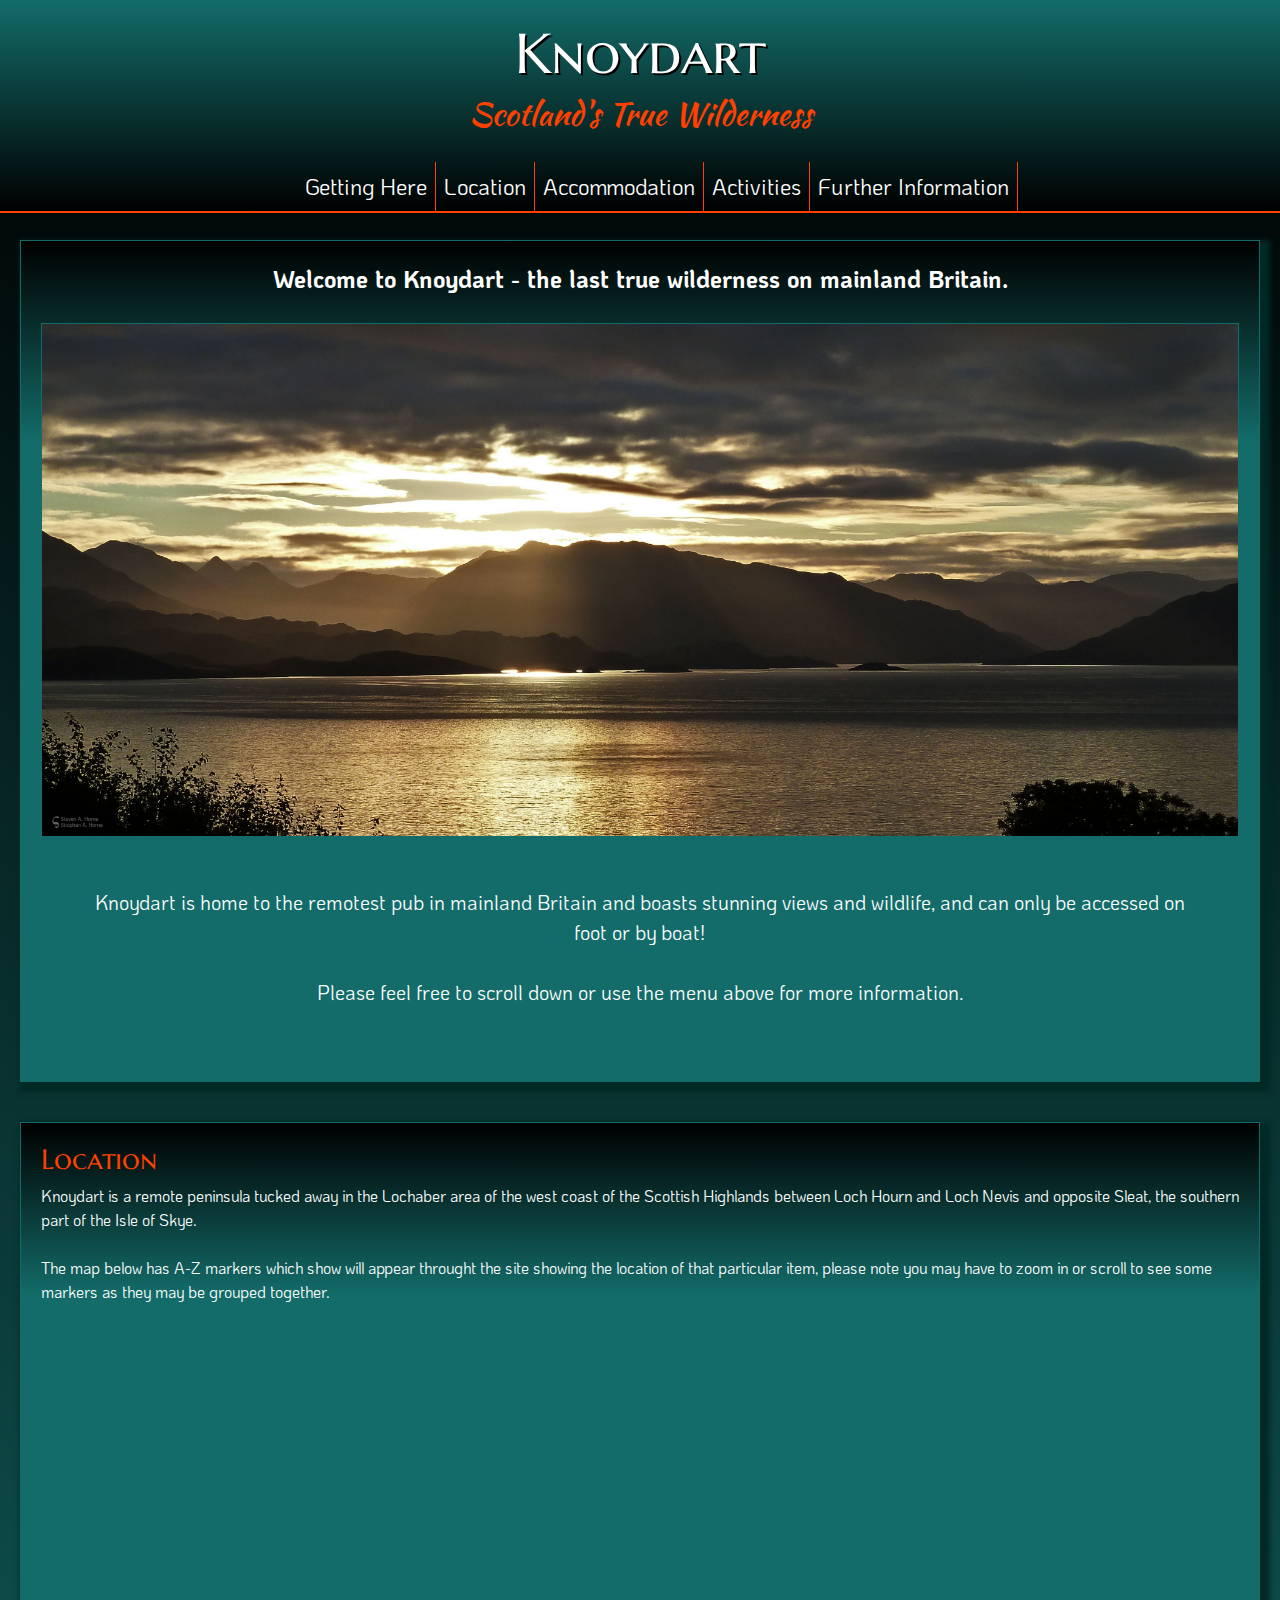
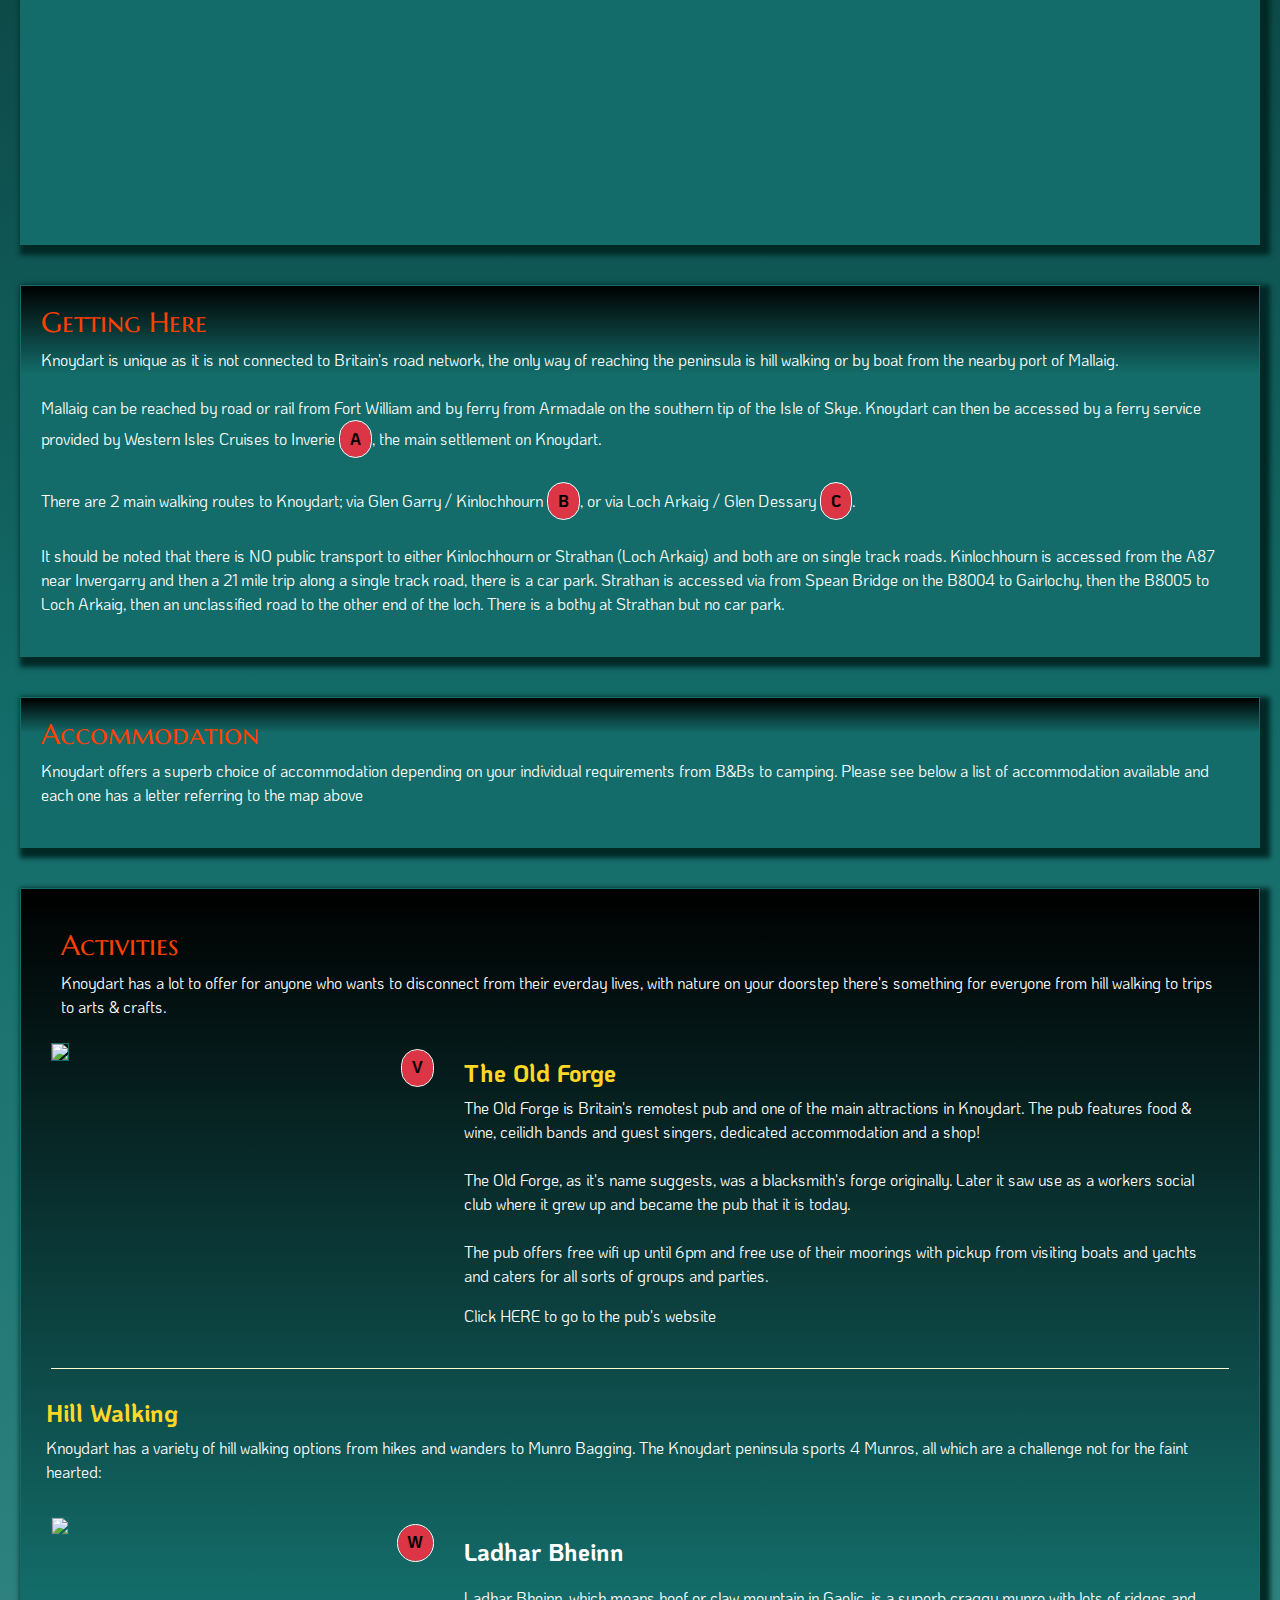
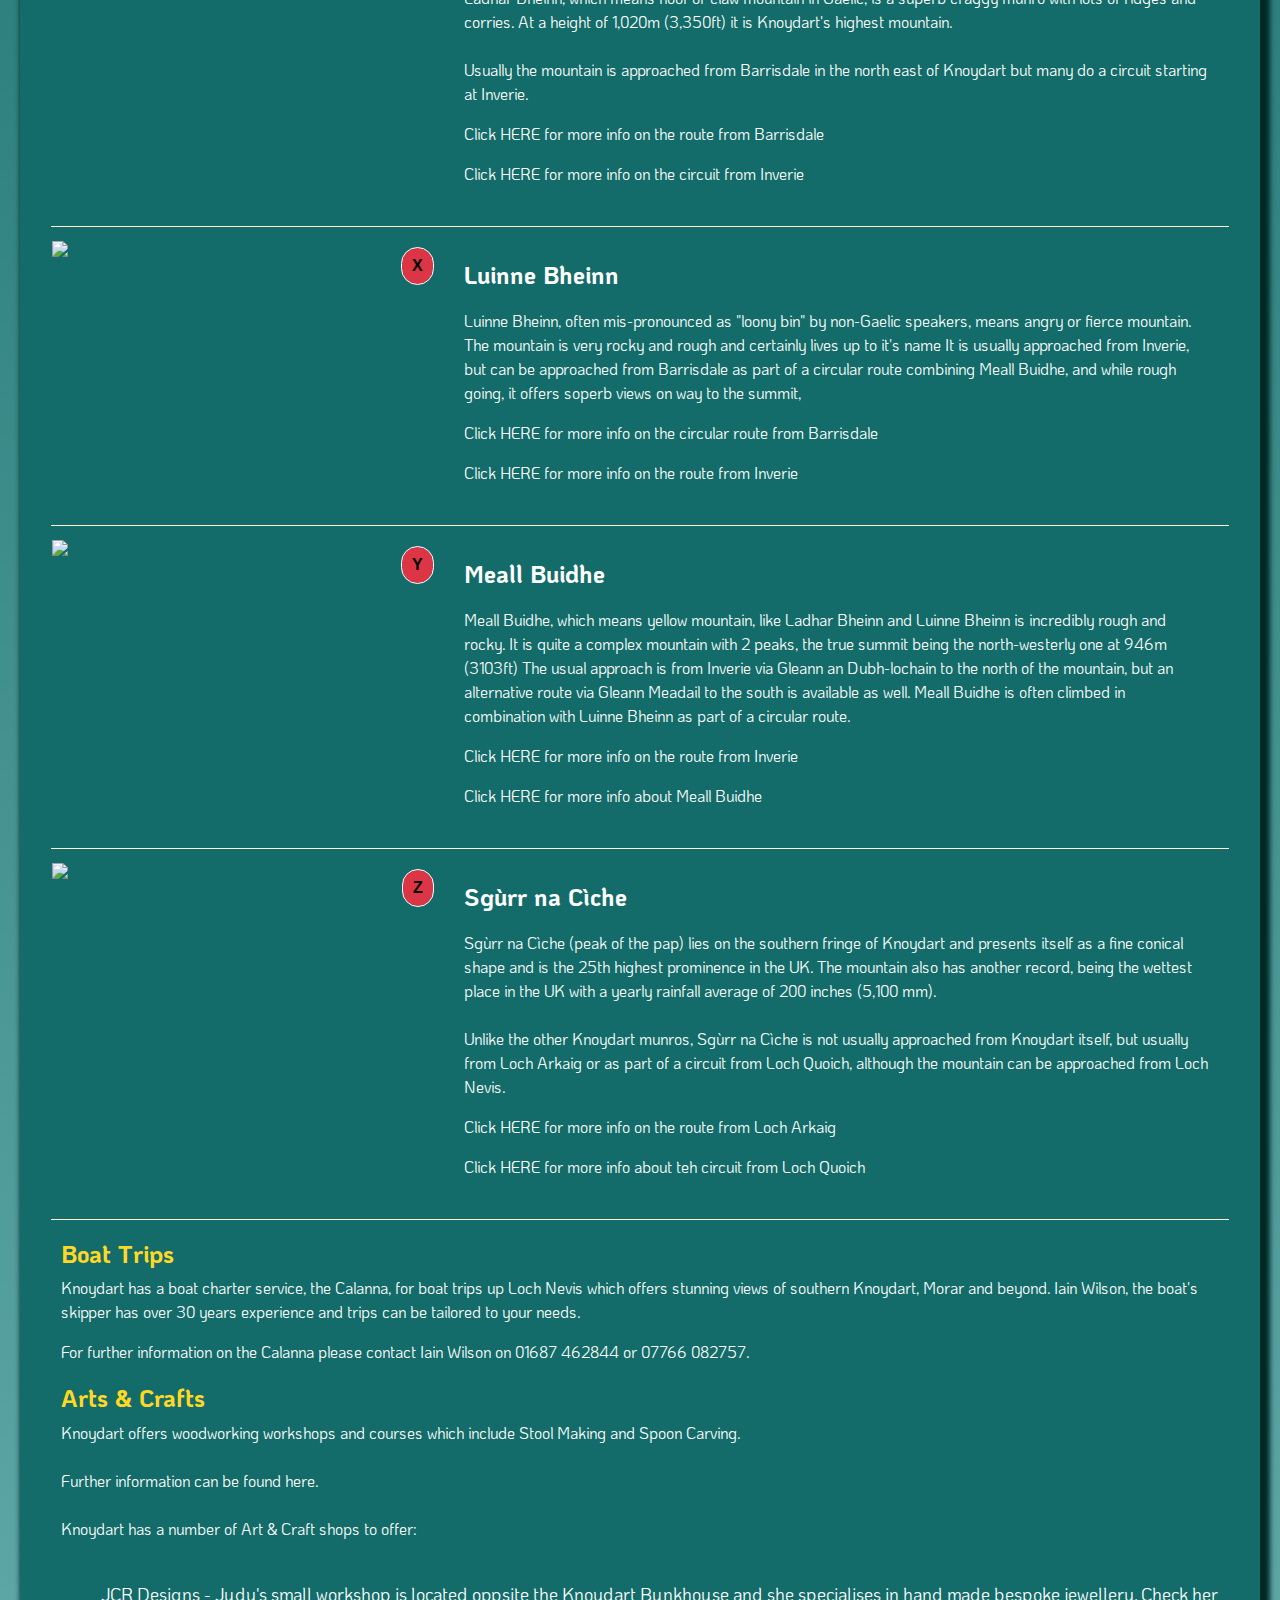
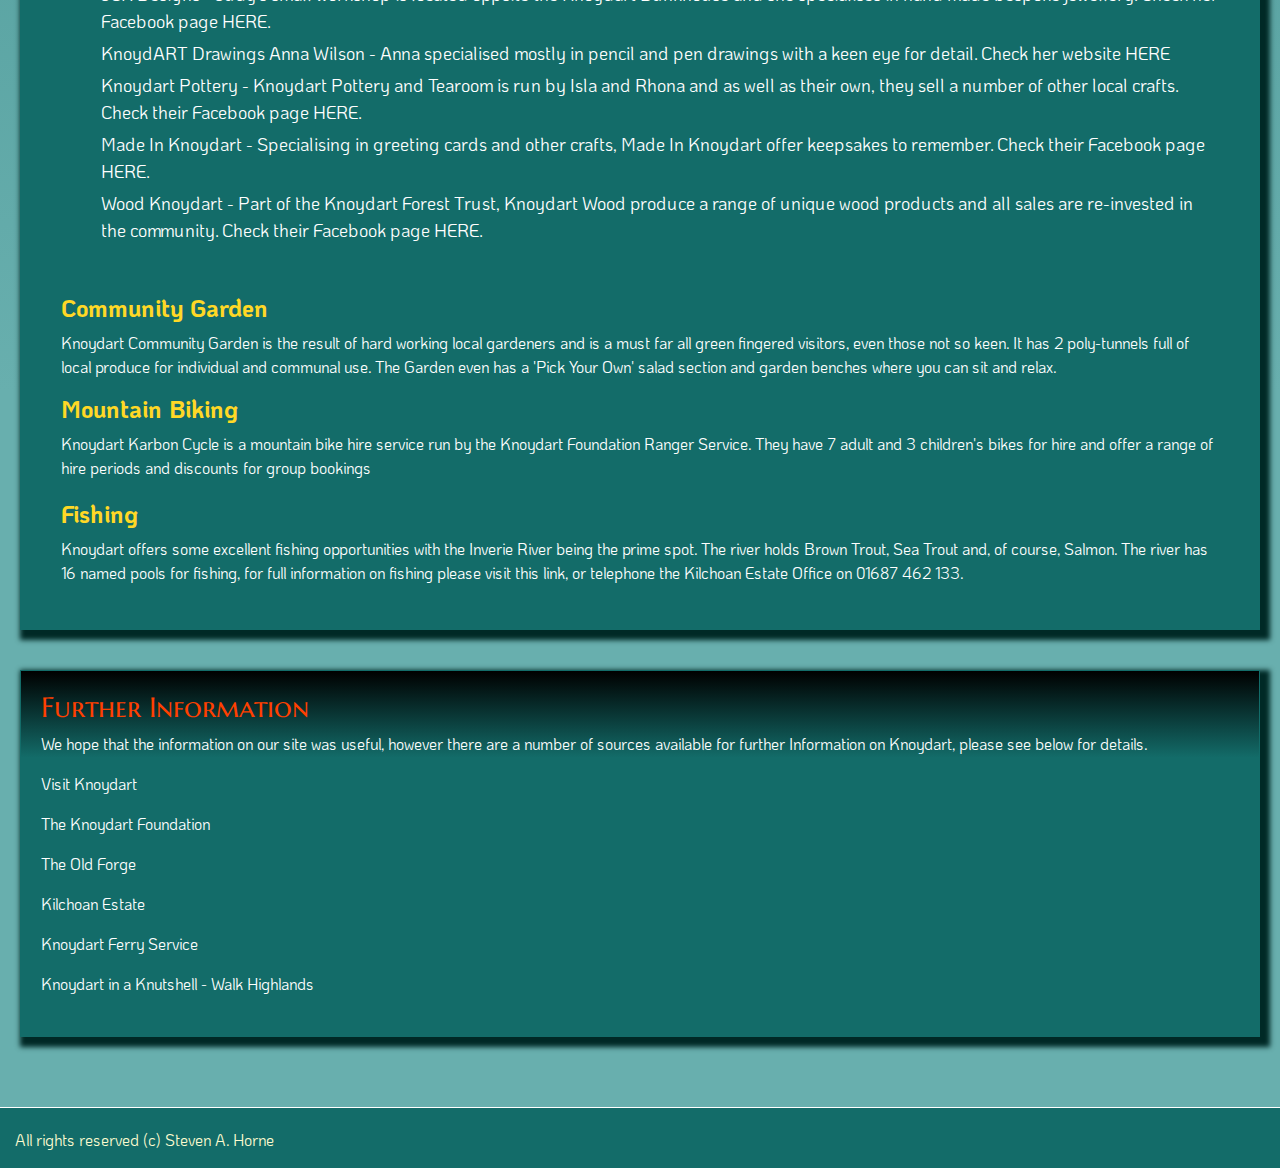
==== index.html @ 40aae21b "Moved navbar js code to assets/js/navbar.js" ====
<!DOCTYPE html>
<html lang="en">
<head>
    <title>Milestone Project 2 - Interactive Frontend Development</title>
    <meta charset="UTF-8">
    <meta name="viewport" content="width=device-width, initial-scale=1.0">
    <meta http-equiv="X-UA-Compatible" content="ie=edge">
    <link href="https://fonts.googleapis.com/icon?family=Material+Icons"
      rel="stylesheet">
    <link rel="apple-touch-icon" sizes="180x180" href="assets/imges/apple-touch-icon.png">
    <link rel="icon" type="image/png" sizes="32x32" href="assets/images/favicon-32x32.png">
    <link rel="icon" type="image/png" sizes="16x16" href="assets/images/favicon-16x16.png">
    <link rel="stylesheet" href="https://stackpath.bootstrapcdn.com/bootstrap/4.3.1/css/bootstrap.min.css" integrity="sha384-ggOyR0iXCbMQv3Xipma34MD+dH/1fQ784/j6cY/iJTQUOhcWr7x9JvoRxT2MZw1T" crossorigin="anonymous">
    <link rel="stylesheet" href="assets/css/style.css" type="text/css" />
</head>
<body>
    <header class="fixed-top">
        <div class="container-fluid">
            <div class="row">
                <div id="header" class="col-sm-12">
                    <h1 class="title-main scroll">Knoydart</h1>
                    <h3 class="title-sub scroll">Scotland's True Wilderness</h3>
                </div>
            </div>

                <nav class="navbar navbar-expand-lg">
                    <button class="navbar-toggler custom-toggler" type="button" data-toggle="collapse" data-target="#navbarNav" aria-controls="navbarNav" aria-expanded="false" aria-label="Toggle navigation"><i class="material-icons">
horizontal_split
</i></button>
                    <span class="navbar-toggler-icon"></span>
                  </button>
                    <div class="collapse navbar-collapse" id="navbarNav">
                        <ul class="navbar-nav">
                            <li class="nav-item">
                                <a class="nav-link" data-toggle="collapse" data-target=".navbar-collapse" href="#gettinghere">Getting Here</a>
                            </li>
                            <li class="nav-item">
                                <a class="nav-link" data-toggle="collapse" data-target=".navbar-collapse" href="#location">Location</a>
                            </li>

                            <li class="nav-item">
                                <a class="nav-link" data-toggle="collapse" data-target=".navbar-collapse" href="#accommodation">Accommodation</a>
                            </li>
                            <li class="nav-item">
                                <a class="nav-link" data-toggle="collapse" data-target=".navbar-collapse" href="#activities">Activities</a>
                            </li>
                            <li class="nav-item">
                                <a class="nav-link" data-toggle="collapse" data-target=".navbar-collapse" href="#furtherinfo">Further Information</a>
                            </li>
                        </ul>
                    </div>
                </nav>

        </div>

    </header>

    <section class="container-fluid">
        <div class="row">

            <div class="col-sm-12 wrap">
                <div class="section top">
                    <p class="intro-title">Welcome to Knoydart - the last true wilderness on mainland Britain.</p>
                    <img src="assets/images/SAH_07.10.2012_Knoydart1.jpg" class="img-fluid" alt="Knoydart from Sleat, Isle of Skye">
                    <p class="intro-text">Knoydart is home to the remotest pub in mainland Britain and boasts stunning views and wildlife, and can only be accessed on foot or by boat!<br><br>
                    Please feel free to scroll down or use the menu above for more information.</p>
                 </div>
            </div>

            <div id="location" class="col-sm-12 wrap">
                <div class="section">
                    <h3 class="section-title">Location</h3>
                    <p>
                    Knoydart is a remote peninsula tucked away in the Lochaber area of the west coast of the Scottish Highlands between Loch Hourn and Loch Nevis and opposite Sleat, the southern part of the
                    Isle of Skye. <br><br>
                    The map below has A-Z markers which show will appear throught the site showing the location of that particular item, please note you may have to zoom in or scroll to see some markers as
                    they may be grouped together.
                    </p>
                    <div id="map"></div>
                </div>
            </div>

            <div id="gettinghere" class="col-sm-12 wrap">
                <div class="section">
                <h3 class="section-title">Getting Here</h3>
                <p>Knoydart is unique as it is not connected to Britain's road network, the only way of reaching the peninsula is hill walking or by boat
                from the nearby port of Mallaig.<br><br>
                Mallaig can be reached by road or rail from Fort William and by ferry from Armadale on the southern tip of the Isle of Skye.  Knoydart can then be accessed by a ferry service
                provided by Western Isles Cruises to Inverie <span class="badge badge-danger">A</span>, the main settlement on Knoydart.<br><br>
                There are 2 main walking routes to Knoydart; via Glen Garry / Kinlochhourn <span class="badge badge-danger">B</span>, or via Loch Arkaig / Glen Dessary <span class="badge badge-danger">C</span>.<br><br>
                It should be noted that there is NO public transport to either Kinlochhourn or Strathan (Loch Arkaig) and both are on single track roads.  Kinlochhourn is accessed from
                the A87 near Invergarry and then a 21 mile trip along a single track road, there is a car park.  Strathan is accessed via from Spean Bridge on the B8004 to Gairlochy, then the B8005 to Loch Arkaig, then an
                unclassified road to the other end of the loch.  There is a bothy at Strathan but no car park.</p>
                </div>
            </div>

            <div id="accommodation" class="col-sm-12 wrap">
                <div class="section">
                    <h3 class="section-title">Accommodation</h3>
                    <p>Knoydart offers a superb choice of accommodation depending on your individual requirements from B&Bs to camping.  Please see below a list of accommodation available and each one has a letter referring to the map above</p>
                    <div class="row h-100"><div id="cards" class="card-deck"></div></div> <!-- Div where JSON data will display-->
                </div>
            </div>
            
            <div id="activities" class="col-sm-12 wrap">
                <div class="section">
                    <div class="act-wrapper">
                        <h3 class="section-title">Activities</h3>
                        <p>Knoydart has a lot to offer for anyone who wants to disconnect from their everday lives, with nature on your doorstep
                        there's something for everyone from hill walking to trips to arts & crafts.</p>
                    </div>
                    <div class="row act-container">
                        <div class="col-sm-12 col-md-4 act-internal">
                                <img class="img-fluid" src="https://static.independent.co.uk/s3fs-public/thumbnails/image/2013/02/28/18/f5.jpg?w968h681">
                                <span class="badge badge-danger letter">V</span>
                        </div>
                        <div class="col-sm-12 col-md-8 act-internal">
                            <div class="act-wrapper">
                                <h5 class="act-heading">The Old Forge</h5>
                                <p>The Old Forge is Britain's remotest pub and one of the main attractions in Knoydart. The pub features food & wine, ceilidh bands and guest singers, 
                                dedicated accommodation and a shop! <br><br> The Old Forge, as it's name suggests, was a blacksmith's forge originally.  Later it saw use as a workers social club where it grew
                                up and became the pub that it is today.<br><br>The pub offers free wifi up until 6pm and free use of their moorings with pickup from visiting boats and yachts and caters for
                                all sorts of groups and parties.</p>
                                
                                <p>Click <a class="ext-link" href="http://www.theoldforge.co.uk/" target="_blank">HERE</a> to go to the pub's website<p/>
                            </div>
                        </div>
                    </div>
                    <div class="row">
                        <div class="col-sm-12 act-internal">
                            <div class="act-wrapper">
                                <h5 class="act-heading">Hill Walking</h5>
                                <p>Knoydart has a variety of hill walking options from hikes and wanders to Munro Bagging.  The Knoydart peninsula sports 4 Munros, all which are a challenge not for the faint hearted:
                                </p>
                            </div>
                        </div>
                    </div>
                    <div class="row act-container">
                        <div class="col-sm-12 col-md-4 act-internal">
                            <img class="img-fluid" src="https://mountaincowardadventures.files.wordpress.com/2013/10/ladhar-bheinn-ascent.jpg">
                            <span class="badge badge-danger letter">W</span>
                        </div>
                        <div class="col-sm-12 col-md-8 act-internal">
                            <div class="act-wrapper">
                                <p class="act-sub-heading">Ladhar Bheinn</p>
                                <p>Ladhar Bheinn, which means hoof or claw mountain in Gaelic, is a superb craggy munro with lots of ridges and corries. At a height of 1,020m (3,350ft) it is Knoydart's highest mountain. <br><br>
                                Usually the mountain is approached from Barrisdale in the north east of Knoydart but many do a circuit starting at Inverie.</p>
                                <p>Click <a class="ext-link" href="https://www.walkhighlands.co.uk/Forum/viewtopic.php?f=9&t=88631" target="_blank">HERE</a> for more info on the route from Barrisdale</p>
                                <p>Click <a class="ext-link" href="https://www.walkhighlands.co.uk/fortwilliam/ladhar-bheinn.shtml" target="_blank">HERE</a> for more info on the circuit from Inverie</p>
                            </div>
                        </div>
                    </div>
                    <div class="row act-container">
                        <div class="col-sm-12 col-md-4 act-internal">
                            <img class="img-fluid" src="http://www.munromagic.com/MunroImages/MM9799.jpg">
                            <span class="badge badge-danger letter">X</span>
                        </div>
                        <div class="col-sm-12 col-md-8 act-internal">
                            <div class="act-wrapper">
                                <p class="act-sub-heading">Luinne Bheinn</p>
                                <p>Luinne Bheinn, often mis-pronounced as "loony bin" by non-Gaelic speakers, means angry or fierce mountain.  The mountain is very rocky and rough and certainly lives up to it's name
                                It is usually approached from Inverie, but can be approached from Barrisdale as part of a circular route combining Meall Buidhe, and while rough going, it offers soperb views on way to the summit, </p>
                                <p>Click <a class="ext-link" href="https://my.viewranger.com/route/details/Njg0NTA=" target="_blank">HERE</a> for more info on the circular route from Barrisdale</p>
                                <p>Click <a class="ext-link" href="https://www.walkhighlands.co.uk/fortwilliam/luinne-bheinn.shtml" target="_blank">HERE</a> for more info on the route from Inverie</p>
                            </div>
                        </div>
                    </div>
                    <div class="row act-container">
                        <div class="col-sm-12 col-md-4 act-internal">
                            <img class="img-fluid" src="http://www.munromagic.com/MunroImages/MM9160.jpg">
                            <span class="badge badge-danger letter">Y</span>
                        </div>
                        <div class="col-sm-12 col-md-8 act-internal">
                            <div class="act-wrapper">
                                <p class="act-sub-heading">Meall Buidhe</p>
                                <p>Meall Buidhe, which means yellow mountain, like Ladhar Bheinn and Luinne Bheinn is incredibly rough and rocky.  It is quite a complex mountain with 2 peaks, the true summit being the north-westerly one at 946m (3103ft)
                                The usual approach is from Inverie via Gleann an Dubh-lochain to the north of the mountain, but an alternative route via Gleann Meadail to the south is available as well.  Meall Buidhe 
                                is often climbed in combination with Luinne Bheinn as part of a circular route.</p>
                                
                                <p>Click <a class="ext-link" href="https://www.walkhighlands.co.uk/fortwilliam/luinne-bheinn.shtml" target="_blank">HERE</a> for more info on the route from Inverie</p>
                                <p>Click <a class="ext-link" href="http://www.munromagic.com/MountainInfo.cfm/222" target="_blank">HERE</a> for more info about Meall Buidhe</p>
                            </div>
                        </div>
                    </div>
                    <div class="row act-container">
                        <div class="col-sm-12 col-md-4 act-internal">
                            <img class="img-fluid" src="http://www.berenosphotography.com/wp-content/uploads/IMG_7267-160609-Glen-Dessary-hills-750x500.jpg">
                            <span class="badge badge-danger letter">Z</span>
                        </div>
                        <div class="col-sm-12 col-md-8 act-internal">
                            <div class="act-wrapper">
                                <p class="act-sub-heading">Sgùrr na Cìche</p>
                                <p>Sgùrr na Cìche (peak of the pap) lies on the southern fringe of Knoydart and presents itself as a fine conical shape and is the 25th highest prominence in the UK.
                                The mountain also has another record, being the wettest place in the UK with a yearly rainfall average of 200 inches (5,100 mm).<br><br>
                                Unlike the other Knoydart munros, Sgùrr na Cìche is not usually approached from Knoydart itself, but usually from Loch Arkaig or as part of a circuit from Loch Quoich, 
                                although the mountain can be approached from Loch Nevis.
                                </p>
                                
                                <p>Click <a class="ext-link" href="https://www.walkhighlands.co.uk/fortwilliam/sgurrnaciche.shtml" target="_blank">HERE</a> for more info on the route from Loch Arkaig</p>
                                <p>Click <a class="ext-link" href="https://www.stevenfallon.co.uk/ciche.html#" target="_blank">HERE</a> for more info about teh circuit from Loch Quoich</p>
                                </div>
                            </div>
                        </div>
                        <div class="act-wrapper">
                            <h5 class="act-heading">Boat Trips</h5>
                            <p>Knoydart has a boat charter service, the Calanna, for boat trips up Loch Nevis which offers stunning views of southern Knoydart, Morar and beyond. Iain Wilson, the boat's skipper has
                            over 30 years experience and trips can be tailored to your needs.</p>
                            <p>For further information on the Calanna please contact Iain Wilson on 01687 462844 or 07766 082757.
                        </div>
                        <div class="act-wrapper">
                            <h5 class="act-heading">Arts & Crafts</h5>
                            <p>Knoydart offers woodworking workshops and courses which include Stool Making and Spoon Carving.<br><br>
                            Further information can be found <a class="ext-link" href="https://www.visitknoydart.co.uk/crafts" target="_blank"> here</a>.<br><br>
                            Knoydart has a number of Art & Craft shops to offer: <br><br></p>
                            <ul id="crafts">
                                <li>JCR Designs - Judy's small workshop is located oppsite the Knoydart Bunkhouse and she specialises in hand made bespoke jewellery. Check her Facebook page 
                                <a class="ext-link" href="https://www.facebook.com/KnoydartJewellery/?ref=br_rs" target="_blank">HERE</a>.
                                </li>
                                <li>KnoydART Drawings Anna Wilson - Anna specialised mostly in pencil and pen drawings with a keen eye for detail.  Check her website 
                                <a class="ext-link" href="https://www.knoyd-art.co.uk" target="_blank">HERE</a></li>
                                <li>Knoydart Pottery - Knoydart Pottery and Tearoom is run by Isla and Rhona and as well as their own, they sell a number of other local crafts. 
                                Check their Facebook page <a class="ext-link" href="https://www.facebook.com/KnoydartTea/" target="_blank">HERE</a>.</li>
                                <li>Made In Knoydart - Specialising in greeting cards and other crafts, Made In Knoydart offer keepsakes to remember.  
                                Check their Facebook page <a class="ext-link" href="https://www.facebook.com/madeinknoydart/?fref=ts" target="_blank">HERE</a>.</li>
                                <li>Wood Knoydart - Part of the Knoydart Forest Trust, Knoydart Wood produce a range of unique wood products and all sales are re-invested in the community.  
                                Check their Facebook page <a class="ext-link" href="https://www.facebook.com/knoydartforesttrust/" target="_blank">HERE</a>.</li>
                            </ul>
                        </div>
                        <div class="act-wrapper">
                            <h5 class="act-heading">Community Garden</h5>
                            <p>Knoydart Community Garden is the result of hard working local gardeners and is a must far all green fingered visitors, even those not so keen.  It has 2 poly-tunnels full of
                            local produce for individual and communal use.  The Garden even has a 'Pick Your Own' salad section and garden benches where you can sit and relax.</p>
                            <h5 class="act-heading">Mountain Biking</h5>
                            <p>Knoydart Karbon Cycle is a mountain bike hire service run by the Knoydart Foundation Ranger Service.  They have 7 adult and 3 children's bikes for hire and offer a range of hire periods and discounts for
                            group bookings</p>
                        </div>
                        <div class="act-wrapper">
                            <h5 class="act-heading">Fishing</h5>
                            <p>Knoydart offers some excellent fishing opportunities with the Inverie River being the prime spot.  The river holds Brown Trout, Sea Trout and, of course, Salmon.  The river has 16 named pools for fishing, for full information
                            on fishing please visit this link, or telephone the Kilchoan Estate Office on 01687 462 133.</p>
                        </div>
                </div> <!-- End of Section -->
            </div> <!-- End of Activities -->

            <div id="furtherinfo" class="col-sm-12 wrap">
                <div class="section">
                <h3 class="section-title">Further Information</h3>
                <p>We hope that the information on our site was useful, however there are a number of sources available for further Information on Knoydart,
                please see below for details.</p>
                <p><a class="ext-link" href="https://www.visitknoydart.co.uk" target="_blank">Visit Knoydart</a></p>
                <p><a class="ext-link" href="http://www.knoydart-foundation.com" target="_blank">The Knoydart Foundation</a></p>
                <p><a class="ext-link" href="http://www.theoldforge.co.uk/" target="_blank">The Old Forge</a></p>
                <p><a class="ext-link" href="https://www.kilchoan-knoydart.com" target="_blank">Kilchoan Estate</a></p>
                <p><a class="ext-link" href="https://westernislescruises.co.uk" target="_blank">Knoydart Ferry Service</a></p>
                <p><a class="ext-link" href="https://www.walkhighlands.co.uk/fortwilliam/knoydart-knutshell.shtml" target="_blank">Knoydart in a Knutshell</a> - Walk Highlands</p>

                </div>
            </div>

        </div>

    </section>
    <script src="https://cdnjs.cloudflare.com/ajax/libs/jquery/3.4.1/jquery.slim.min.js"></script>
    <script src="https://cdnjs.cloudflare.com/ajax/libs/popper.js/1.15.0/umd/popper.min.js"></script>
    <script src="https://cdnjs.cloudflare.com/ajax/libs/twitter-bootstrap/4.3.1/js/bootstrap.min.js"></script>
    <script src="https://developers.google.com/maps/documentation/javascript/examples/markerclusterer/markerclusterer.js"></script>
    <script async defer src="https://maps.googleapis.com/maps/api/js?key=AIzaSyBXW0A3ny94RlpBJtj0ozwni2nc31wB51Y&callback=initMap"></script>
    <script src="assets/js/maps.js"></script>
    <script type="text/javascript" src="assets/js/accommodation.js"></script>
    <script src="assets/js/navbar.js"></script>
    
    <footer>
        <div class="container-fluid">
            <div class="row">
                <div class="col-sm-12 legal">
                    <p>All rights reserved (c) Steven A. Horne</p>
                </div>
            </div>
        </div>
    </footer>


</body>
</html>
---- assets/css/style.css ----
@import url('https://fonts.googleapis.com/css?family=Marcellus+SC&display=swap');
@import url('https://fonts.googleapis.com/css?family=Kaushan+Script&display=swap');
@import url('https://fonts.googleapis.com/css?family=KoHo&display=swap');

html, body {
    background-color: #000000;
    color: #ffffff;
    font-size: 16px;
    scroll-behavior: smooth;
    background: rgb(0,0,0);
    background: linear-gradient(180deg, rgba(0,0,0,1) 0%, rgba(19,108,105,1) 39%, rgba(104,175,174,1) 87%);
}

p, a, ul, ol {
    font-family: 'KoHo', sans-serif;
}
.mapouter {
    padding: 20px;
}
div#map {
    height: 500px;
    min-height: 360px;
    width: 100%;
    border: 1px solid #136C69;
    margin: 0px;
}
.content {
    color: #136C69;
    z-index: 999;
 /*   max-width: 300px;*/
}
/* Header */
header {
    margin: 0;
    /* background-color: #136C69; */
    padding-top: 20px;
    border-bottom: 2px #ff4000 solid;
    background: rgb(19,108,105);
    background: linear-gradient(180deg, rgba(19,108,105,1) 0%, rgba(0,0,0,1) 100%);
}
.title-main {
    color: #fff;
    text-align: center;
    font-family: 'Marcellus SC', serif;
    font-size: 3.5em;
    text-shadow: 2px 2px #000000;
}
.title-sub {
    color: #ff4000;
    text-align: center;
    font-family: 'Kaushan Script', cursive;
    font-size: 2em;
}
/*Navbar*/
.navbar, .navbar-expand-lg, .nav-item {
    margin: 5px 0px 0px 0px;
    padding: 5px 0px 0px 0px;
}
.navbar-nav {
    margin: 0 auto;
}
.nav-link {
    display: block;
    text-decoration: none;
    color:#fff;
    font-size: 1.25em;
    border-right: 1px solid #ff4000;
}
.nav-link:hover {
    color: #ff0;
    background-color: #ff4000;
}
.navbar-toggler {
    color: #ff4000;
    margin-bottom: 10px;
    width: 3em;
    padding: 5px;
}
.navbar-toggler-icon {
    margin: 5px;
}
.custom-toggler {
    color: #ff4000;
    border: 1px solid #ff4000;
    z-index: 100;
}
#header {
    text-align: center;
}
.navbar1 {
    display: inline-block;
    text-align: center;
}
.wrap {
    margin:0;
    padding: 0;
}

.section {
    margin: 0 auto;
    border-width: 1px 1px 5px 1px;
    border-style: solid;
    border-color: #136C69;
    margin: 20px;
    padding: 20px;
    background: rgb(0,0,0);
    background: linear-gradient(180deg, rgba(0,0,0,1) 0%, rgba(19,108,105,1) 24%);
    webkit-box-shadow: 5px 5px 5px 5px rgba(0,41,38,1);
    -moz-box-shadow: 5px 5px 5px 5px rgba(0,41,38,1);
    box-shadow: 5px 5px 5px 5px rgba(0,41,38,1);
}
.top {
    margin-top: 240px;
}
.section-title {
    font-family: 'Marcellus SC', serif;
    color: #ff4000;
}

img {
    border: 1px solid #136C69;
}
.intro-title {
    font-size: 1.5em;
    padding-bottom: 10px;
    font-weight: bold;
    text-align: center;
}
.intro-text {
    margin: 50px;
    text-align: center;
    font-size: 1.25em;
}
.badge-danger {
    border-radius: 25px;
    padding: 10px;
    font-size: 1em;
    color: #000000;
    border: 1px solid #ffffff;
    -webkit-background-clip: padding-box;
}
.letter {
    position: absolute;
    top: 10px;
    right: 10px;
}
#cards {
    width: 100%;
    height: 100%;
    margin: 0px;
    padding: 0px;
}
.card-deck .card {
    margin-bottom: 20px;
}
.card {
    width: 18rem;
    margin-bottom: 20px; !important
    background-color: #136C69;
    border: 1px solid #013936;
    background: linear-gradient(180deg, rgba(0,0,0,1) 0%, rgba(19,108,105,1) 24%);
    webkit-box-shadow: 5px 5px 5px 5px rgba(0,41,38,1);
    -moz-box-shadow: 5px 5px 5px 5px rgba(0,41,38,1);
    box-shadow: 5px 5px 5px 5px rgba(0,41,38,1);
    height: 100vh;
    max-height: 750px;
}
.card-img-top {
    height: 13vw;
    object-fit: cover;
}

ul, ol {
    list-style-type: none;
}
li {
    margin-bottom: 5px;
    font-size: 1.125em;
}
.listheading {
    font-size: 1.5em;
    font-weight: bold;
    color: #ffd826;
}
#crafts {
    margin-bottom: 50px;
}
.ext-link {
    text-decoration: none;
    color: #ffffff;
}
.ext-link:hover {
    text-decoration: none;
    color: #ff4000;
}
.act-heading {
    font-family: 'KoHo', sans-serif;
    font-size: 1.5em;
    font-weight: bold;
    color: #ffd826;
}
.act-sub-heading {
    font-size: 1.5em;
    font-weight: bold;
    
}
.act-container {
    margin: 10px;
    border-bottom: 1px solid #FEFBD0;
    padding-bottom: 20px;
}
.act-internal {
    padding: 0;
}
.act-wrapper {
    margin: 20px;
}
.mountain {
    margin-left: 20px;
}

/*#gettinghere {
    margin: 20px 0px 20px 0px;

}*/

footer {
    margin: 50px 0px 0px 0px;
    background-color: #136C69;
    padding-top: 20px;
    border-top: 1px solid #fff;
}
.legal {
    color: #FEFBD0;
}

@media screen and (max-width: 767px) {
    .nav-link {
    display: block;
    text-decoration: none;
    color:#fff;
    font-size: 1.25em;
    border-bottom: 1px solid #ff4000;
    border-right: 0;
}
    .header {
    padding: 0;
    }
    .title-main {
        font-size: 2em;
    }
    .title-sub {
        font-size: 1.5em;
    }
    .navbar {
        margin: 0;
    }
 }
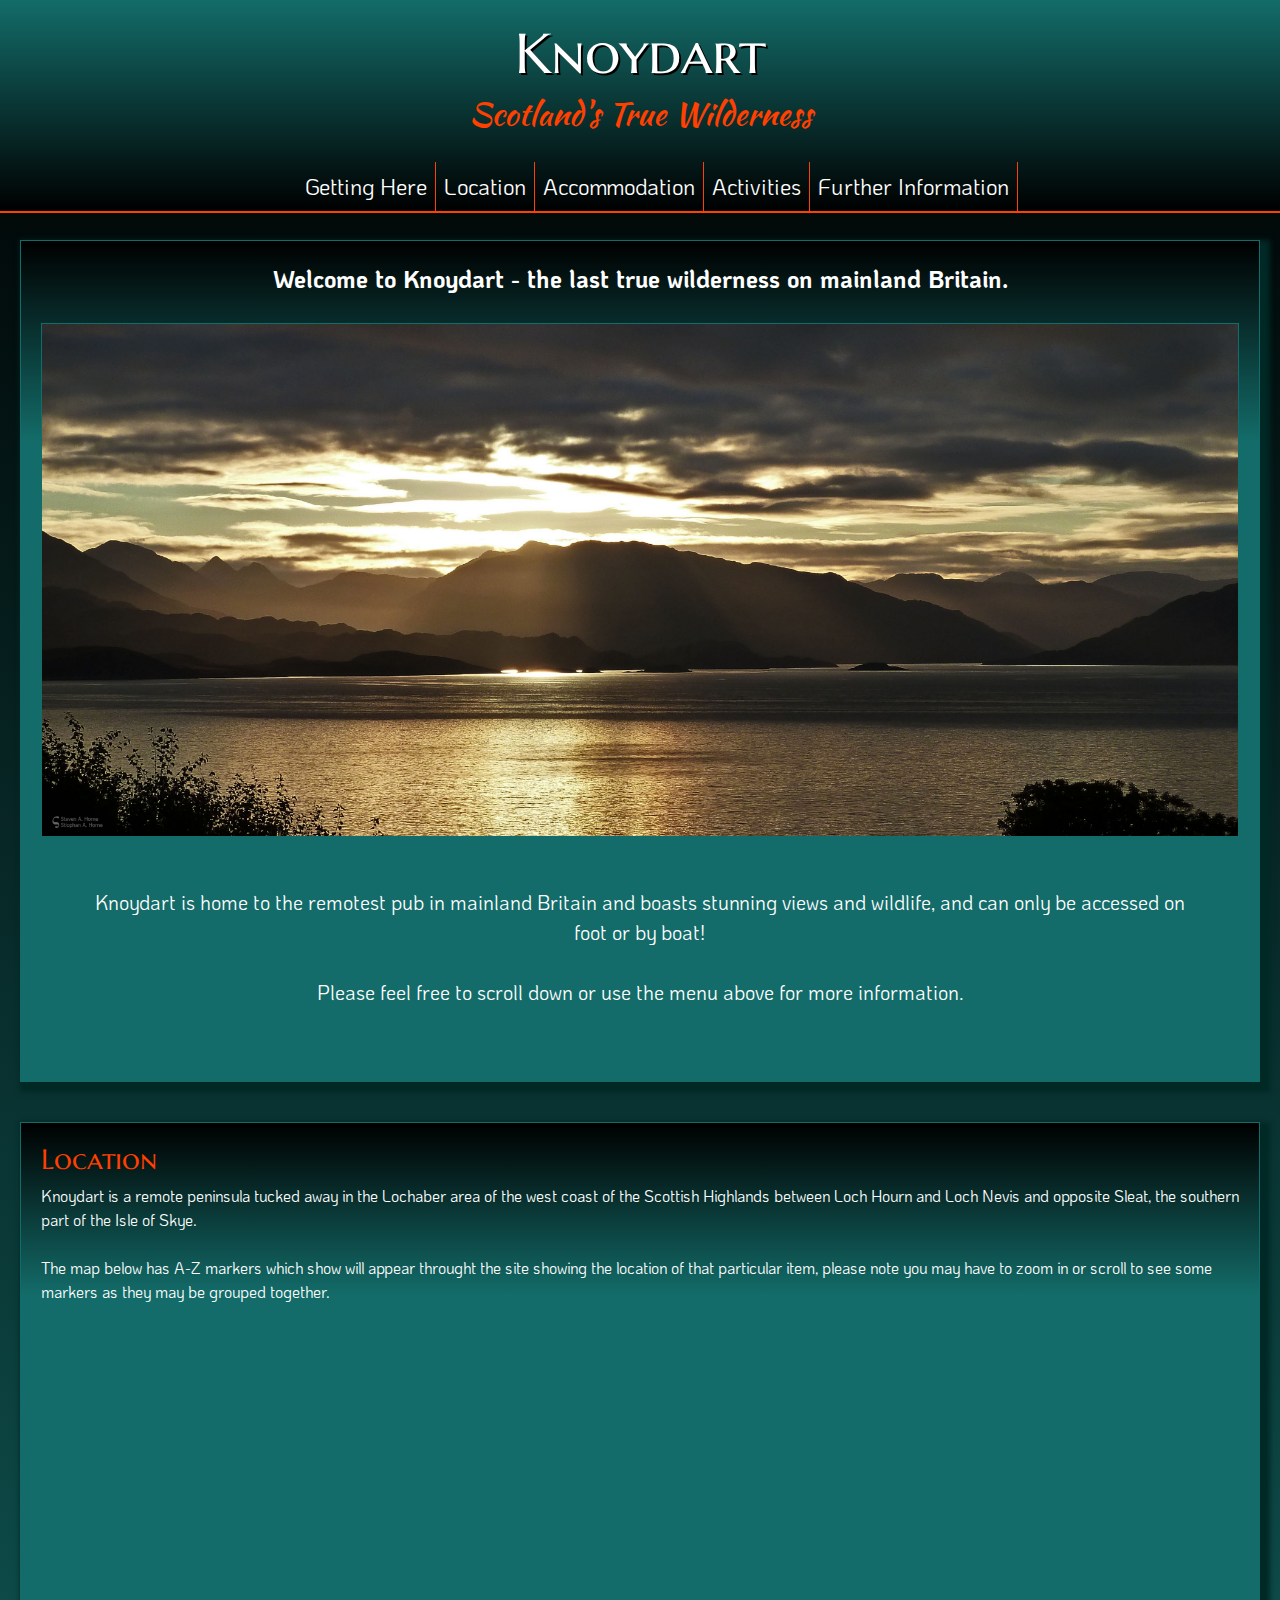
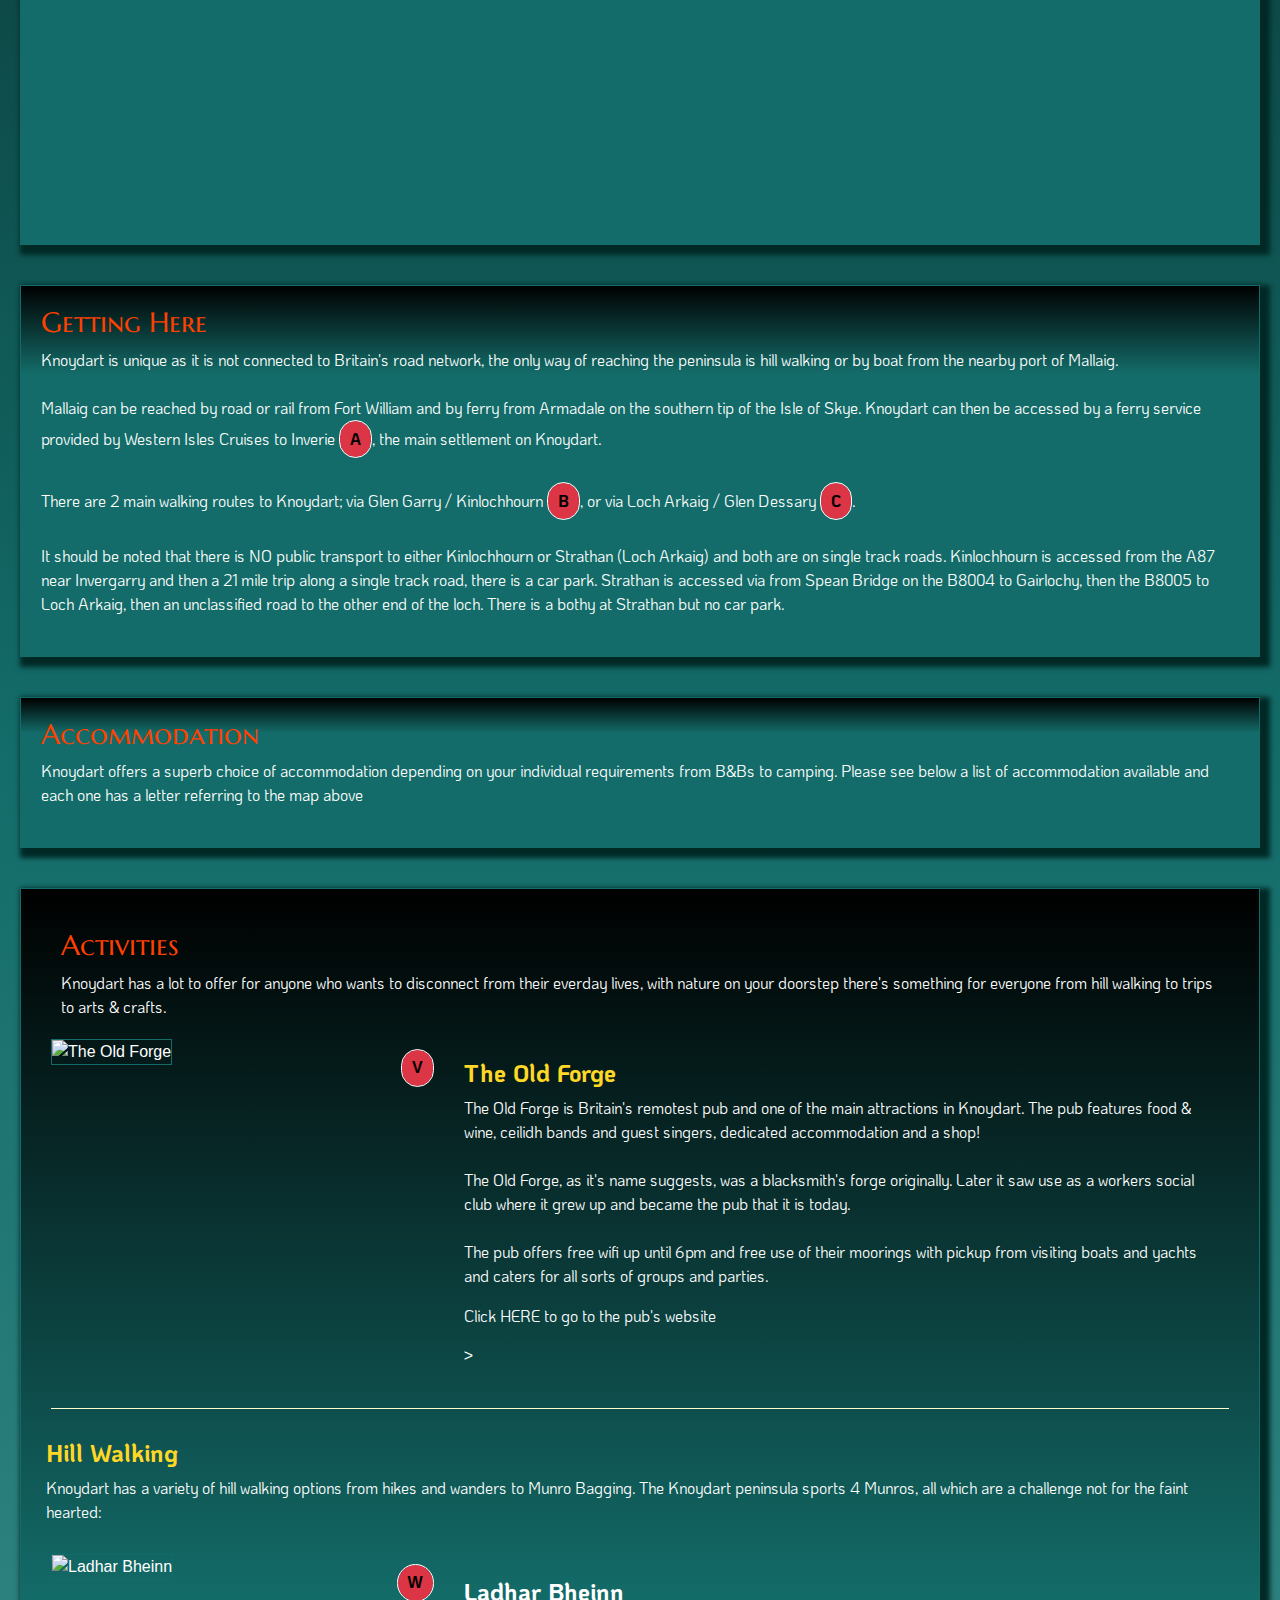
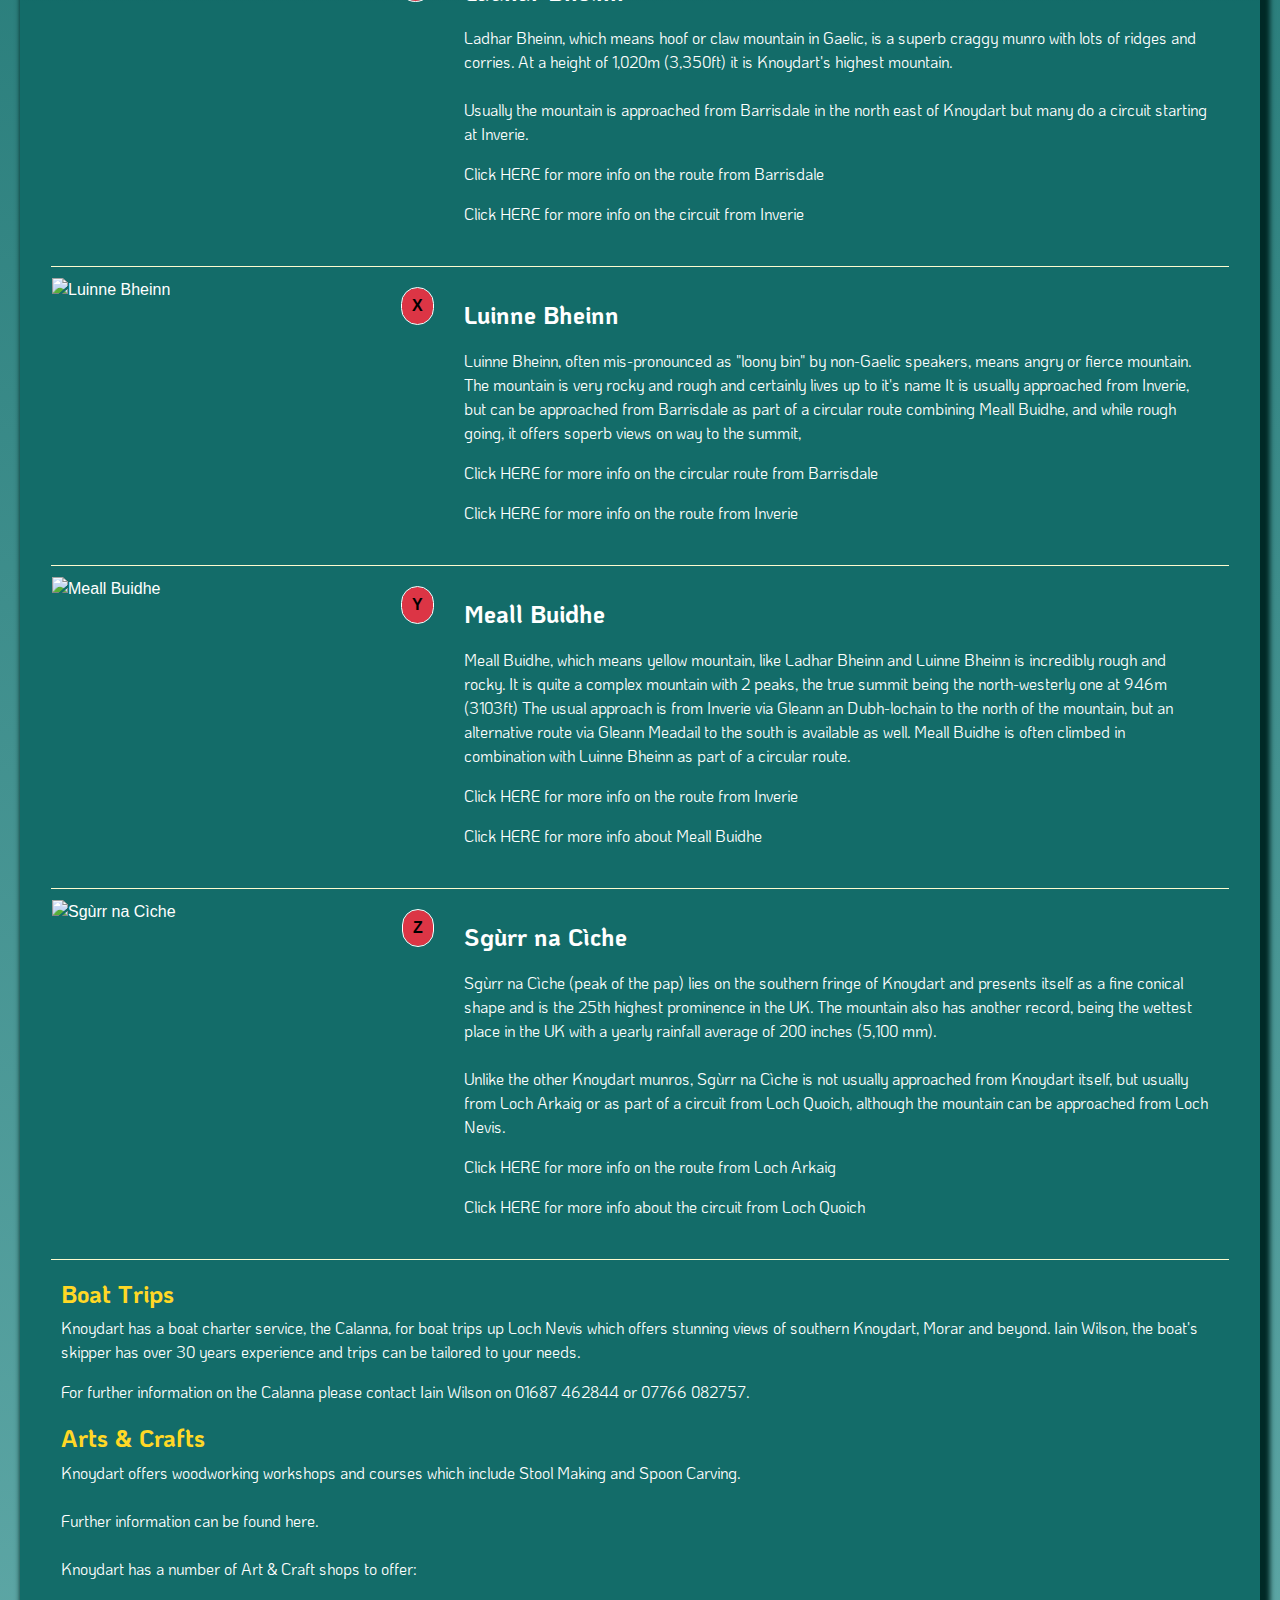
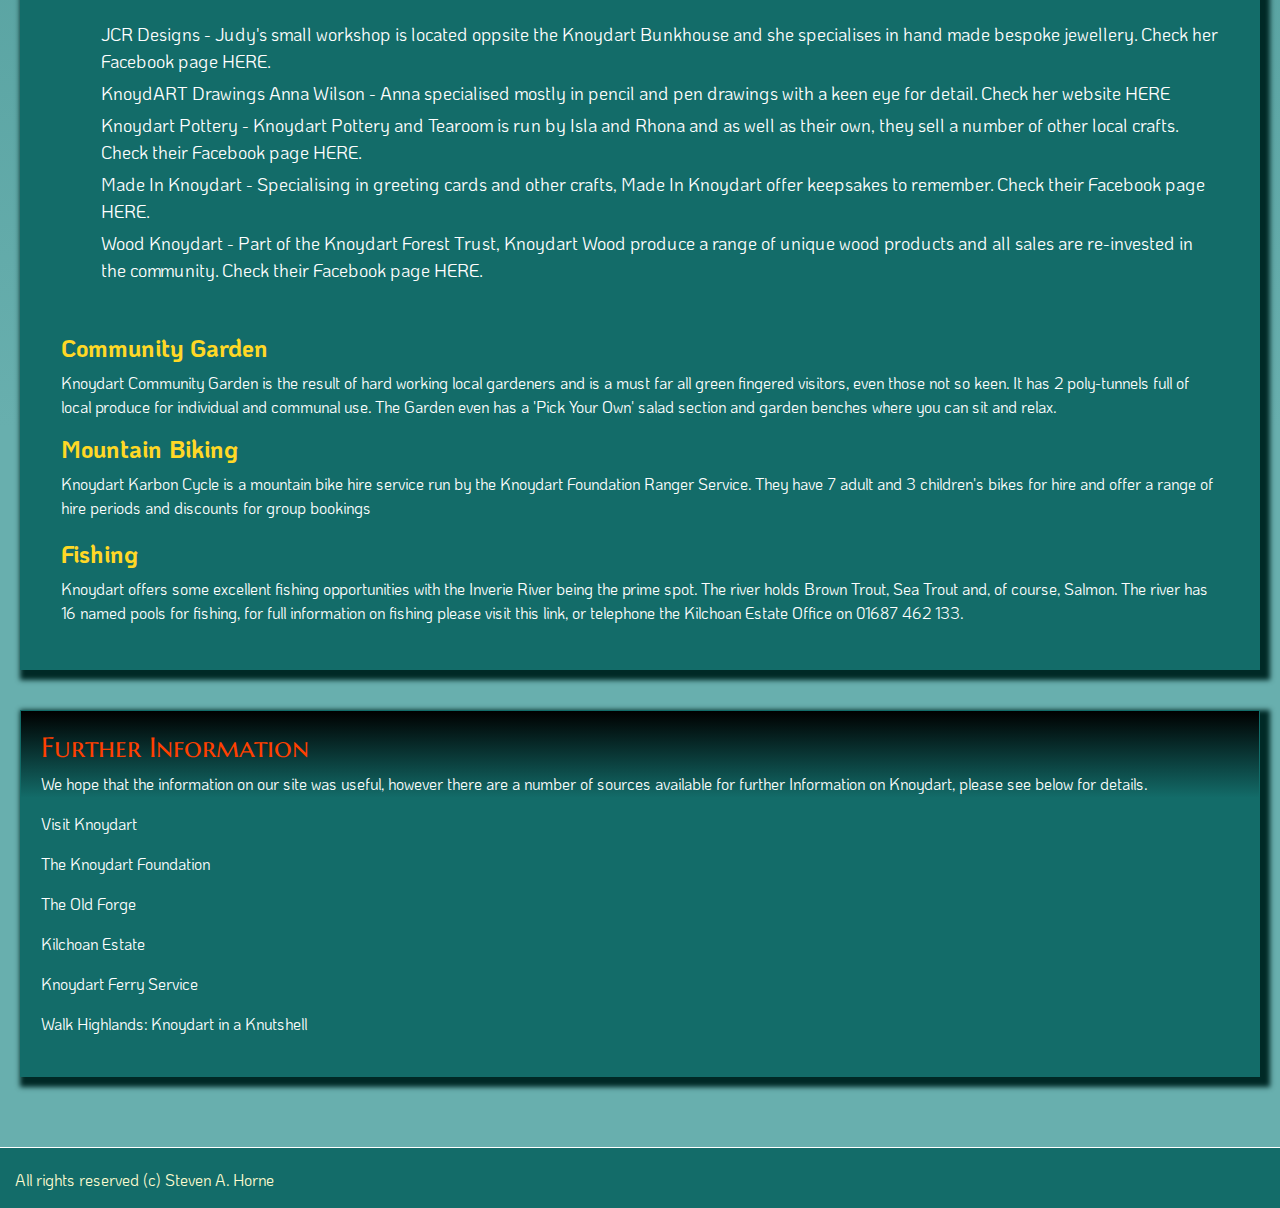
==== commit a958f0b4: "Added alt tags to images and aria tags to all links in index.html" ====
--- a/index.html
+++ b/index.html
@@ -5,12 +5,11 @@
     <meta charset="UTF-8">
     <meta name="viewport" content="width=device-width, initial-scale=1.0">
     <meta http-equiv="X-UA-Compatible" content="ie=edge">
-    <link href="https://fonts.googleapis.com/icon?family=Material+Icons"
-      rel="stylesheet">
+    <link href="https://fonts.googleapis.com/icon?family=Material+Icons" rel="stylesheet">
     <link rel="apple-touch-icon" sizes="180x180" href="assets/imges/apple-touch-icon.png">
     <link rel="icon" type="image/png" sizes="32x32" href="assets/images/favicon-32x32.png">
     <link rel="icon" type="image/png" sizes="16x16" href="assets/images/favicon-16x16.png">
-    <link rel="stylesheet" href="https://stackpath.bootstrapcdn.com/bootstrap/4.3.1/css/bootstrap.min.css" integrity="sha384-ggOyR0iXCbMQv3Xipma34MD+dH/1fQ784/j6cY/iJTQUOhcWr7x9JvoRxT2MZw1T" crossorigin="anonymous">
+    <link rel="stylesheet" href="https://stackpath.bootstrapcdn.com/bootstrap/4.3.1/css/bootstrap.min.css">
     <link rel="stylesheet" href="assets/css/style.css" type="text/css" />
 </head>
 <body>
@@ -111,7 +110,7 @@
                     </div>
                     <div class="row act-container">
                         <div class="col-sm-12 col-md-4 act-internal">
-                                <img class="img-fluid" src="https://static.independent.co.uk/s3fs-public/thumbnails/image/2013/02/28/18/f5.jpg?w968h681">
+                                <img class="img-fluid" src="https://static.independent.co.uk/s3fs-public/thumbnails/image/2013/02/28/18/f5.jpg?w968h681" alt="The Old Forge">
                                 <span class="badge badge-danger letter">V</span>
                         </div>
                         <div class="col-sm-12 col-md-8 act-internal">
@@ -122,7 +121,8 @@
                                 up and became the pub that it is today.<br><br>The pub offers free wifi up until 6pm and free use of their moorings with pickup from visiting boats and yachts and caters for
                                 all sorts of groups and parties.</p>
                                 
-                                <p>Click <a class="ext-link" href="http://www.theoldforge.co.uk/" target="_blank">HERE</a> to go to the pub's website<p/>
+                                <p>Click <a class="ext-link" href="http://www.theoldforge.co.uk/" target="_blank" rel="noopener" aria-label="The Old Forge">HERE</a> to go to the pub's website</p>
+                            >
                             </div>
                         </div>
                     </div>
@@ -137,7 +137,7 @@
                     </div>
                     <div class="row act-container">
                         <div class="col-sm-12 col-md-4 act-internal">
-                            <img class="img-fluid" src="https://mountaincowardadventures.files.wordpress.com/2013/10/ladhar-bheinn-ascent.jpg">
+                            <img class="img-fluid" src="https://mountaincowardadventures.files.wordpress.com/2013/10/ladhar-bheinn-ascent.jpg" alt="Ladhar Bheinn">
                             <span class="badge badge-danger letter">W</span>
                         </div>
                         <div class="col-sm-12 col-md-8 act-internal">
@@ -145,14 +145,14 @@
                                 <p class="act-sub-heading">Ladhar Bheinn</p>
                                 <p>Ladhar Bheinn, which means hoof or claw mountain in Gaelic, is a superb craggy munro with lots of ridges and corries. At a height of 1,020m (3,350ft) it is Knoydart's highest mountain. <br><br>
                                 Usually the mountain is approached from Barrisdale in the north east of Knoydart but many do a circuit starting at Inverie.</p>
-                                <p>Click <a class="ext-link" href="https://www.walkhighlands.co.uk/Forum/viewtopic.php?f=9&t=88631" target="_blank">HERE</a> for more info on the route from Barrisdale</p>
-                                <p>Click <a class="ext-link" href="https://www.walkhighlands.co.uk/fortwilliam/ladhar-bheinn.shtml" target="_blank">HERE</a> for more info on the circuit from Inverie</p>
-                            </div>
-                        </div>
-                    </div>
-                    <div class="row act-container">
-                        <div class="col-sm-12 col-md-4 act-internal">
-                            <img class="img-fluid" src="http://www.munromagic.com/MunroImages/MM9799.jpg">
+                                <p>Click <a class="ext-link" href="https://www.walkhighlands.co.uk/Forum/viewtopic.php?f=9&t=88631" target="_blank" rel="noopener" aria-label="Ladhar Bheinn from Barrisdale">HERE</a> for more info on the route from Barrisdale</p>
+                                <p>Click <a class="ext-link" href="https://www.walkhighlands.co.uk/fortwilliam/ladhar-bheinn.shtml" target="_blank" rel="noopener" aria-label="Ladhar Bheinn from Inverie">HERE</a> for more info on the circuit from Inverie</p>
+                            </div>
+                        </div>
+                    </div>
+                    <div class="row act-container">
+                        <div class="col-sm-12 col-md-4 act-internal">
+                            <img class="img-fluid" src="http://www.munromagic.com/MunroImages/MM9799.jpg" alt="Luinne Bheinn">
                             <span class="badge badge-danger letter">X</span>
                         </div>
                         <div class="col-sm-12 col-md-8 act-internal">
@@ -160,14 +160,14 @@
                                 <p class="act-sub-heading">Luinne Bheinn</p>
                                 <p>Luinne Bheinn, often mis-pronounced as "loony bin" by non-Gaelic speakers, means angry or fierce mountain.  The mountain is very rocky and rough and certainly lives up to it's name
                                 It is usually approached from Inverie, but can be approached from Barrisdale as part of a circular route combining Meall Buidhe, and while rough going, it offers soperb views on way to the summit, </p>
-                                <p>Click <a class="ext-link" href="https://my.viewranger.com/route/details/Njg0NTA=" target="_blank">HERE</a> for more info on the circular route from Barrisdale</p>
-                                <p>Click <a class="ext-link" href="https://www.walkhighlands.co.uk/fortwilliam/luinne-bheinn.shtml" target="_blank">HERE</a> for more info on the route from Inverie</p>
-                            </div>
-                        </div>
-                    </div>
-                    <div class="row act-container">
-                        <div class="col-sm-12 col-md-4 act-internal">
-                            <img class="img-fluid" src="http://www.munromagic.com/MunroImages/MM9160.jpg">
+                                <p>Click <a class="ext-link" href="https://my.viewranger.com/route/details/Njg0NTA=" target="_blank" rel="noopener" aria-label="Luinne Bheinn from Barrisdale">HERE</a> for more info on the circular route from Barrisdale</p>
+                                <p>Click <a class="ext-link" href="https://www.walkhighlands.co.uk/fortwilliam/luinne-bheinn.shtml" target="_blank" rel="noopener" aria-label="Luinne Bheinn from Inverie">HERE</a> for more info on the route from Inverie</p>
+                            </div>
+                        </div>
+                    </div>
+                    <div class="row act-container">
+                        <div class="col-sm-12 col-md-4 act-internal">
+                            <img class="img-fluid" src="http://www.munromagic.com/MunroImages/MM9160.jpg" alt="Meall Buidhe">
                             <span class="badge badge-danger letter">Y</span>
                         </div>
                         <div class="col-sm-12 col-md-8 act-internal">
@@ -177,14 +177,14 @@
                                 The usual approach is from Inverie via Gleann an Dubh-lochain to the north of the mountain, but an alternative route via Gleann Meadail to the south is available as well.  Meall Buidhe 
                                 is often climbed in combination with Luinne Bheinn as part of a circular route.</p>
                                 
-                                <p>Click <a class="ext-link" href="https://www.walkhighlands.co.uk/fortwilliam/luinne-bheinn.shtml" target="_blank">HERE</a> for more info on the route from Inverie</p>
-                                <p>Click <a class="ext-link" href="http://www.munromagic.com/MountainInfo.cfm/222" target="_blank">HERE</a> for more info about Meall Buidhe</p>
-                            </div>
-                        </div>
-                    </div>
-                    <div class="row act-container">
-                        <div class="col-sm-12 col-md-4 act-internal">
-                            <img class="img-fluid" src="http://www.berenosphotography.com/wp-content/uploads/IMG_7267-160609-Glen-Dessary-hills-750x500.jpg">
+                                <p>Click <a class="ext-link" href="https://www.walkhighlands.co.uk/fortwilliam/luinne-bheinn.shtml" target="_blank" rel="noopener" aria-label="Meall Buidhe from Inverie">HERE</a> for more info on the route from Inverie</p>
+                                <p>Click <a class="ext-link" href="http://www.munromagic.com/MountainInfo.cfm/222" target="_blank" rel="noopener" aria-label="More info about Meall Buidhe">HERE</a> for more info about Meall Buidhe</p>
+                            </div>
+                        </div>
+                    </div>
+                    <div class="row act-container">
+                        <div class="col-sm-12 col-md-4 act-internal">
+                            <img class="img-fluid" src="http://www.berenosphotography.com/wp-content/uploads/IMG_7267-160609-Glen-Dessary-hills-750x500.jpg" alt="Sgùrr na Cìche">
                             <span class="badge badge-danger letter">Z</span>
                         </div>
                         <div class="col-sm-12 col-md-8 act-internal">
@@ -196,8 +196,8 @@
                                 although the mountain can be approached from Loch Nevis.
                                 </p>
                                 
-                                <p>Click <a class="ext-link" href="https://www.walkhighlands.co.uk/fortwilliam/sgurrnaciche.shtml" target="_blank">HERE</a> for more info on the route from Loch Arkaig</p>
-                                <p>Click <a class="ext-link" href="https://www.stevenfallon.co.uk/ciche.html#" target="_blank">HERE</a> for more info about teh circuit from Loch Quoich</p>
+                                <p>Click <a class="ext-link" href="https://www.walkhighlands.co.uk/fortwilliam/sgurrnaciche.shtml" target="_blank" rel="noopener" aria-label="Sgùrr na Cìche from Loch Arkaig">HERE</a> for more info on the route from Loch Arkaig</p>
+                                <p>Click <a class="ext-link" href="https://www.stevenfallon.co.uk/ciche.html#" target="_blank"  rel="noopener" aria-label="Sgùrr na Cìche and circuit from Loch Quoich">HERE</a> for more info about the circuit from Loch Quoich</p>
                                 </div>
                             </div>
                         </div>
@@ -210,20 +210,20 @@
                         <div class="act-wrapper">
                             <h5 class="act-heading">Arts & Crafts</h5>
                             <p>Knoydart offers woodworking workshops and courses which include Stool Making and Spoon Carving.<br><br>
-                            Further information can be found <a class="ext-link" href="https://www.visitknoydart.co.uk/crafts" target="_blank"> here</a>.<br><br>
+                            Further information can be found <a class="ext-link" href="https://www.visitknoydart.co.uk/crafts" target="_blank" rel="noopener" aria-label="Arts & Crafts"> here</a>.<br><br>
                             Knoydart has a number of Art & Craft shops to offer: <br><br></p>
                             <ul id="crafts">
                                 <li>JCR Designs - Judy's small workshop is located oppsite the Knoydart Bunkhouse and she specialises in hand made bespoke jewellery. Check her Facebook page 
-                                <a class="ext-link" href="https://www.facebook.com/KnoydartJewellery/?ref=br_rs" target="_blank">HERE</a>.
+                                <a class="ext-link" href="https://www.facebook.com/KnoydartJewellery/?ref=br_rs" target="_blank" rel="noopener" aria-label="JCR Designs">HERE</a>.
                                 </li>
                                 <li>KnoydART Drawings Anna Wilson - Anna specialised mostly in pencil and pen drawings with a keen eye for detail.  Check her website 
-                                <a class="ext-link" href="https://www.knoyd-art.co.uk" target="_blank">HERE</a></li>
+                                <a class="ext-link" href="https://www.knoyd-art.co.uk" target="_blank" rel="noopener" aria-label="KnoydART Anna Wilson">HERE</a></li>
                                 <li>Knoydart Pottery - Knoydart Pottery and Tearoom is run by Isla and Rhona and as well as their own, they sell a number of other local crafts. 
-                                Check their Facebook page <a class="ext-link" href="https://www.facebook.com/KnoydartTea/" target="_blank">HERE</a>.</li>
+                                Check their Facebook page <a class="ext-link" href="https://www.facebook.com/KnoydartTea/" target="_blank" rel="noopener" aria-label="Knoydart Pottery and Tearoom">HERE</a>.</li>
                                 <li>Made In Knoydart - Specialising in greeting cards and other crafts, Made In Knoydart offer keepsakes to remember.  
-                                Check their Facebook page <a class="ext-link" href="https://www.facebook.com/madeinknoydart/?fref=ts" target="_blank">HERE</a>.</li>
+                                Check their Facebook page <a class="ext-link" href="https://www.facebook.com/madeinknoydart/?fref=ts" target="_blank" rel="noopener" aria-label="Made In Knoydart">HERE</a>.</li>
                                 <li>Wood Knoydart - Part of the Knoydart Forest Trust, Knoydart Wood produce a range of unique wood products and all sales are re-invested in the community.  
-                                Check their Facebook page <a class="ext-link" href="https://www.facebook.com/knoydartforesttrust/" target="_blank">HERE</a>.</li>
+                                Check their Facebook page <a class="ext-link" href="https://www.facebook.com/knoydartforesttrust/" target="_blank" rel="noopener" aria-label="Wood Knoydart">HERE</a>.</li>
                             </ul>
                         </div>
                         <div class="act-wrapper">
@@ -247,16 +247,15 @@
                 <h3 class="section-title">Further Information</h3>
                 <p>We hope that the information on our site was useful, however there are a number of sources available for further Information on Knoydart,
                 please see below for details.</p>
-                <p><a class="ext-link" href="https://www.visitknoydart.co.uk" target="_blank">Visit Knoydart</a></p>
-                <p><a class="ext-link" href="http://www.knoydart-foundation.com" target="_blank">The Knoydart Foundation</a></p>
-                <p><a class="ext-link" href="http://www.theoldforge.co.uk/" target="_blank">The Old Forge</a></p>
-                <p><a class="ext-link" href="https://www.kilchoan-knoydart.com" target="_blank">Kilchoan Estate</a></p>
-                <p><a class="ext-link" href="https://westernislescruises.co.uk" target="_blank">Knoydart Ferry Service</a></p>
-                <p><a class="ext-link" href="https://www.walkhighlands.co.uk/fortwilliam/knoydart-knutshell.shtml" target="_blank">Knoydart in a Knutshell</a> - Walk Highlands</p>
-
-                </div>
-            </div>
-
+                <p><a class="ext-link" href="https://www.visitknoydart.co.uk" target="_blank" rel="noopener" aria-label="Visit Knoydart">Visit Knoydart</a></p>
+                <p><a class="ext-link" href="http://www.knoydart-foundation.com" target="_blank" rel="noopener" aria-label="The Knoydart Foundation">The Knoydart Foundation</a></p>
+                <p><a class="ext-link" href="http://www.theoldforge.co.uk/" target="_blank" rel="noopener" aria-label="The Old Forge">The Old Forge</a></p>
+                <p><a class="ext-link" href="https://www.kilchoan-knoydart.com" target="_blank" rel="noopener" aria-label="Klchoan Estate">Kilchoan Estate</a></p>
+                <p><a class="ext-link" href="https://westernislescruises.co.uk" target="_blank" rel="noopener" aria-label="Knoydart Ferry Service">Knoydart Ferry Service</a></p>
+                <p><a class="ext-link" href="https://www.walkhighlands.co.uk/fortwilliam/knoydart-knutshell.shtml" target="_blank" rel="noopener" aria-label="Walk Highlands: Knoydart in a Knutshell">Walk Highlands: Knoydart in a Knutshell</a></p>
+
+                </div>
+            </div>
         </div>
 
     </section>
@@ -265,20 +264,18 @@
     <script src="https://cdnjs.cloudflare.com/ajax/libs/twitter-bootstrap/4.3.1/js/bootstrap.min.js"></script>
     <script src="https://developers.google.com/maps/documentation/javascript/examples/markerclusterer/markerclusterer.js"></script>
     <script async defer src="https://maps.googleapis.com/maps/api/js?key=AIzaSyBXW0A3ny94RlpBJtj0ozwni2nc31wB51Y&callback=initMap"></script>
+    <script type="text/javascript" src="assets/js/offset.js"></script>
+    <script src="assets/js/header.js"></script>
     <script src="assets/js/maps.js"></script>
     <script type="text/javascript" src="assets/js/accommodation.js"></script>
-    <script src="assets/js/navbar.js"></script>
-    
-    <footer>
-        <div class="container-fluid">
-            <div class="row">
-                <div class="col-sm-12 legal">
-                    <p>All rights reserved (c) Steven A. Horne</p>
-                </div>
+      
+    <footer class="container-fluid">
+        <div class="row">
+            <div class="col-sm-12 legal">
+                <p>All rights reserved (c) Steven A. Horne</p>
             </div>
         </div>
     </footer>
 
-
 </body>
 </html>--- a/assets/css/style.css
+++ b/assets/css/style.css
@@ -1,7 +1,6 @@
-@import url('https://fonts.googleapis.com/css?family=Marcellus+SC&display=swap');
-@import url('https://fonts.googleapis.com/css?family=Kaushan+Script&display=swap');
-@import url('https://fonts.googleapis.com/css?family=KoHo&display=swap');
-
+@import url('https://fonts.googleapis.com/css?family=Kaushan+Script|KoHo|Marcellus+SC&display=swap');
+
+/*General styles */
 html, body {
     background-color: #000000;
     color: #ffffff;
@@ -14,30 +13,32 @@
 p, a, ul, ol {
     font-family: 'KoHo', sans-serif;
 }
+
+ul, ol {
+    list-style-type: none;
+}
+
+li {
+    margin-bottom: 5px;
+    font-size: 1.125em;
+}
 .mapouter {
     padding: 20px;
-}
-div#map {
-    height: 500px;
-    min-height: 360px;
-    width: 100%;
-    border: 1px solid #136C69;
-    margin: 0px;
 }
 .content {
     color: #136C69;
     z-index: 999;
- /*   max-width: 300px;*/
-}
+}
+
 /* Header */
 header {
     margin: 0;
-    /* background-color: #136C69; */
     padding-top: 20px;
     border-bottom: 2px #ff4000 solid;
     background: rgb(19,108,105);
     background: linear-gradient(180deg, rgba(19,108,105,1) 0%, rgba(0,0,0,1) 100%);
 }
+
 .title-main {
     color: #fff;
     text-align: center;
@@ -45,20 +46,24 @@
     font-size: 3.5em;
     text-shadow: 2px 2px #000000;
 }
+
 .title-sub {
     color: #ff4000;
     text-align: center;
     font-family: 'Kaushan Script', cursive;
     font-size: 2em;
 }
+
 /*Navbar*/
 .navbar, .navbar-expand-lg, .nav-item {
     margin: 5px 0px 0px 0px;
     padding: 5px 0px 0px 0px;
 }
+
 .navbar-nav {
     margin: 0 auto;
 }
+
 .nav-link {
     display: block;
     text-decoration: none;
@@ -70,12 +75,14 @@
     color: #ff0;
     background-color: #ff4000;
 }
+
 .navbar-toggler {
     color: #ff4000;
     margin-bottom: 10px;
     width: 3em;
     padding: 5px;
 }
+
 .navbar-toggler-icon {
     margin: 5px;
 }
@@ -84,13 +91,16 @@
     border: 1px solid #ff4000;
     z-index: 100;
 }
+
 #header {
     text-align: center;
 }
+
 .navbar1 {
     display: inline-block;
     text-align: center;
 }
+
 .wrap {
     margin:0;
     padding: 0;
@@ -109,9 +119,11 @@
     -moz-box-shadow: 5px 5px 5px 5px rgba(0,41,38,1);
     box-shadow: 5px 5px 5px 5px rgba(0,41,38,1);
 }
+
 .top {
     margin-top: 240px;
 }
+
 .section-title {
     font-family: 'Marcellus SC', serif;
     color: #ff4000;
@@ -120,17 +132,27 @@
 img {
     border: 1px solid #136C69;
 }
+
+#map {
+    height: 500px;
+    min-height: 360px;
+    width: 100%;
+    border: 1px solid #136C69;
+    margin: 0px;
+}
 .intro-title {
     font-size: 1.5em;
     padding-bottom: 10px;
     font-weight: bold;
     text-align: center;
 }
+
 .intro-text {
     margin: 50px;
     text-align: center;
     font-size: 1.25em;
 }
+
 .badge-danger {
     border-radius: 25px;
     padding: 10px;
@@ -139,6 +161,7 @@
     border: 1px solid #ffffff;
     -webkit-background-clip: padding-box;
 }
+
 .letter {
     position: absolute;
     top: 10px;
@@ -150,9 +173,11 @@
     margin: 0px;
     padding: 0px;
 }
+
 .card-deck .card {
     margin-bottom: 20px;
 }
+
 .card {
     width: 18rem;
     margin-bottom: 20px; !important
@@ -165,30 +190,27 @@
     height: 100vh;
     max-height: 750px;
 }
+
 .card-img-top {
     height: 13vw;
     object-fit: cover;
 }
 
-ul, ol {
-    list-style-type: none;
-}
-li {
-    margin-bottom: 5px;
-    font-size: 1.125em;
-}
 .listheading {
     font-size: 1.5em;
     font-weight: bold;
     color: #ffd826;
 }
+
 #crafts {
     margin-bottom: 50px;
 }
+
 .ext-link {
     text-decoration: none;
     color: #ffffff;
 }
+
 .ext-link:hover {
     text-decoration: none;
     color: #ff4000;
@@ -199,30 +221,29 @@
     font-weight: bold;
     color: #ffd826;
 }
+
 .act-sub-heading {
     font-size: 1.5em;
     font-weight: bold;
     
 }
+
 .act-container {
     margin: 10px;
     border-bottom: 1px solid #FEFBD0;
     padding-bottom: 20px;
 }
+
 .act-internal {
     padding: 0;
 }
+
 .act-wrapper {
     margin: 20px;
 }
 .mountain {
     margin-left: 20px;
 }
-
-/*#gettinghere {
-    margin: 20px 0px 20px 0px;
-
-}*/
 
 footer {
     margin: 50px 0px 0px 0px;
@@ -230,10 +251,12 @@
     padding-top: 20px;
     border-top: 1px solid #fff;
 }
+
 .legal {
     color: #FEFBD0;
 }
 
+/* Media queries */
 @media screen and (max-width: 767px) {
     .nav-link {
     display: block;
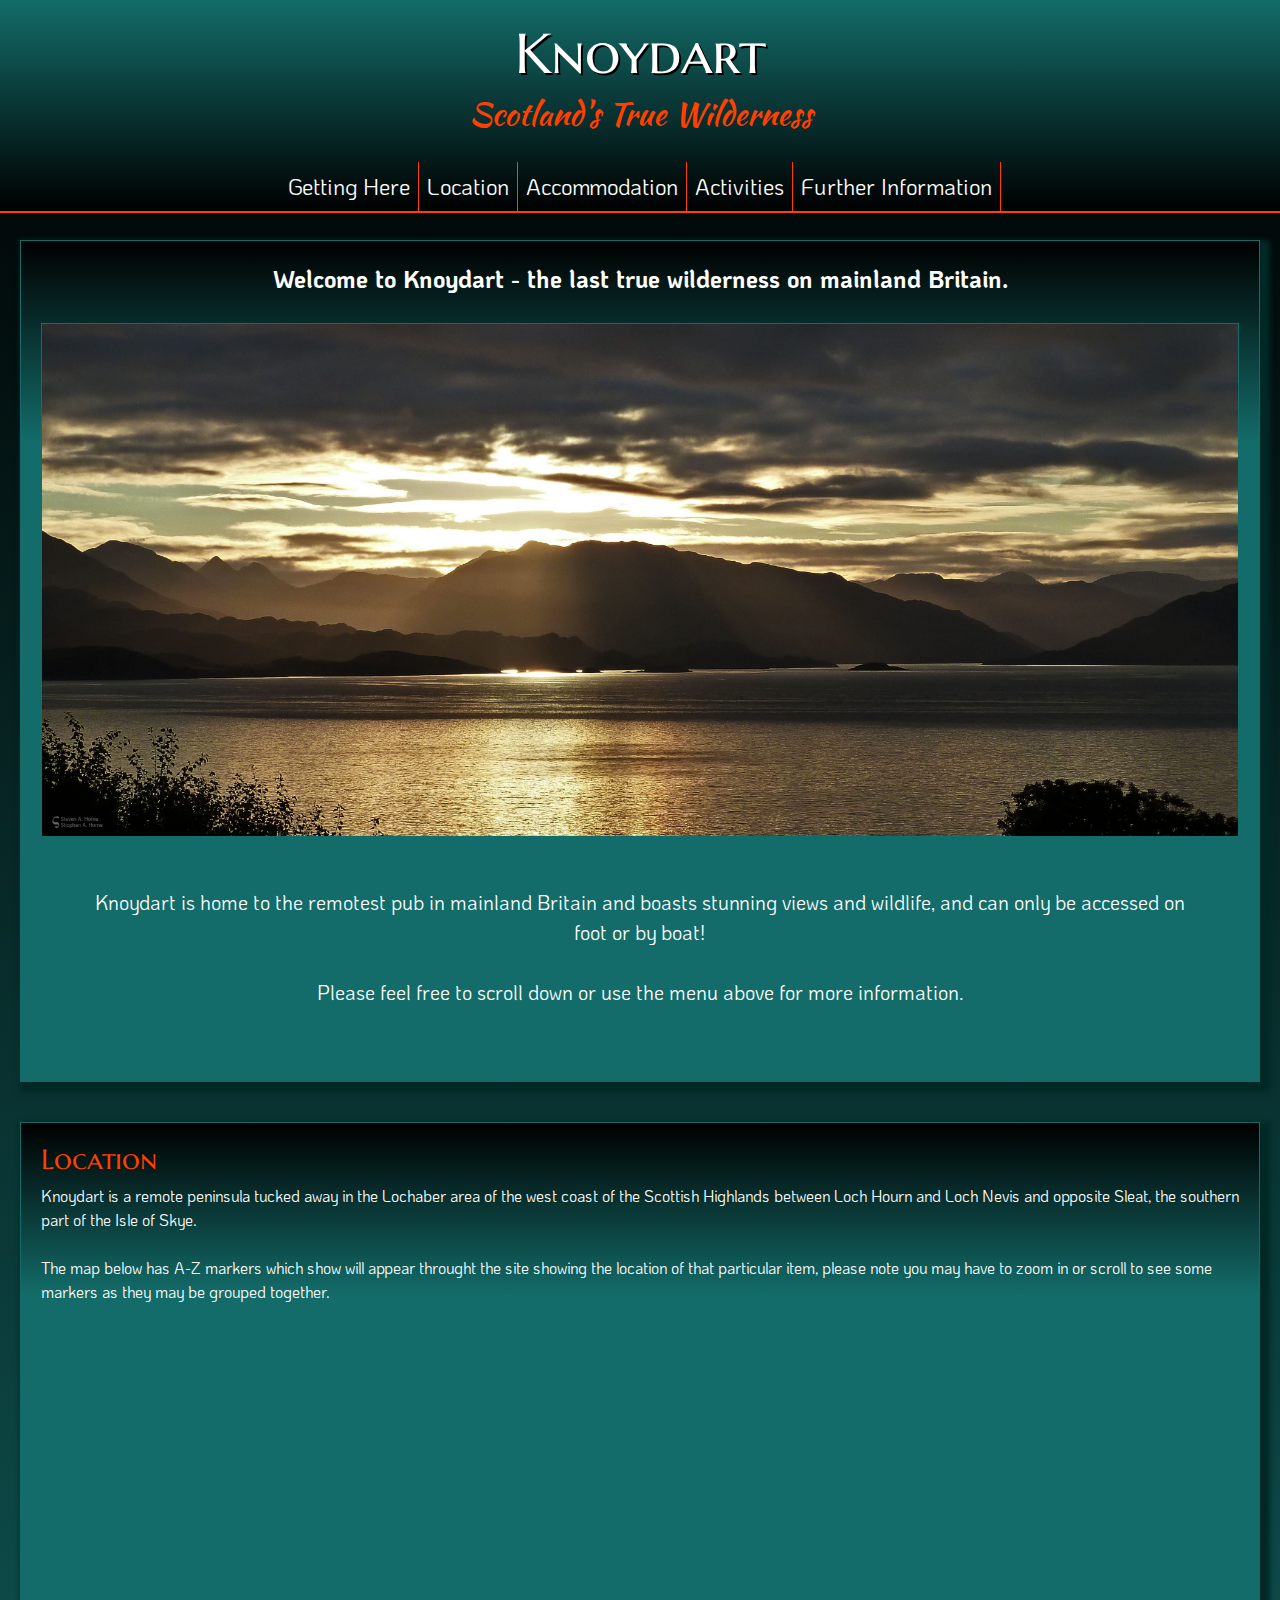
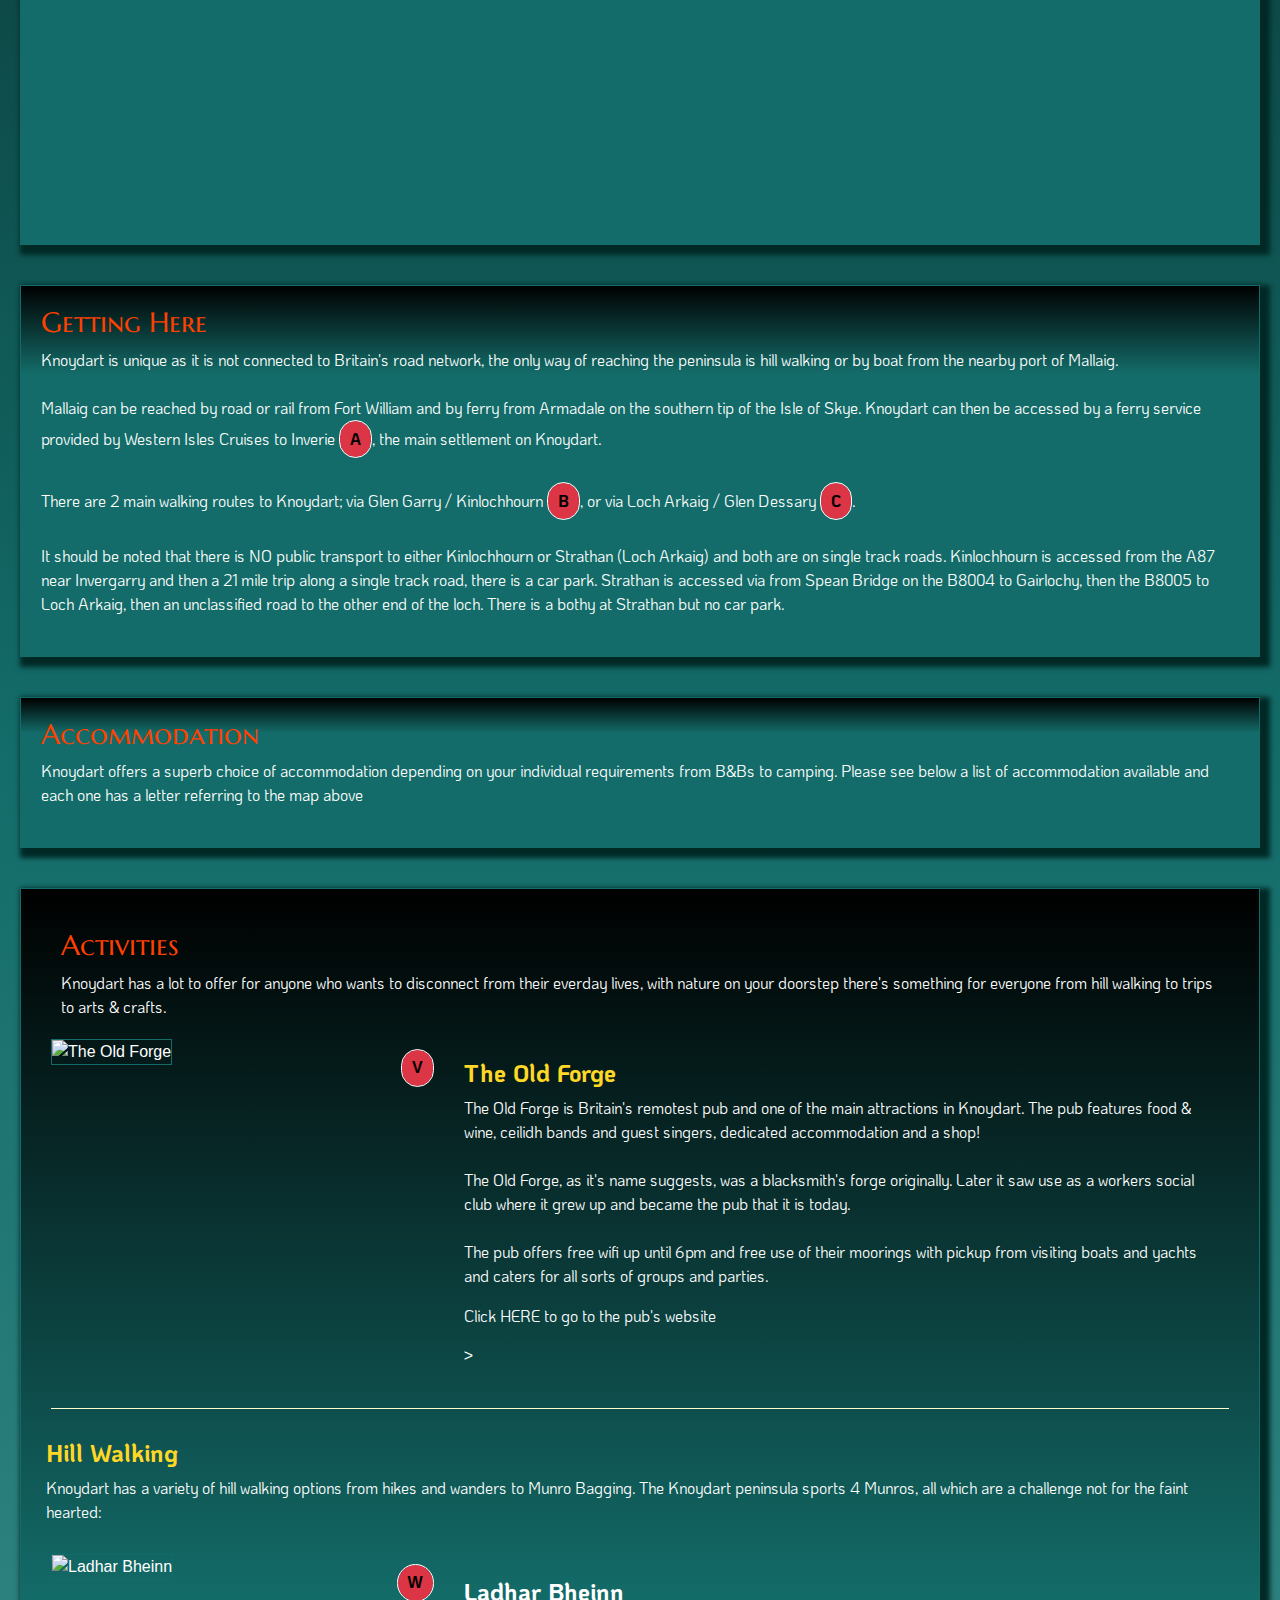
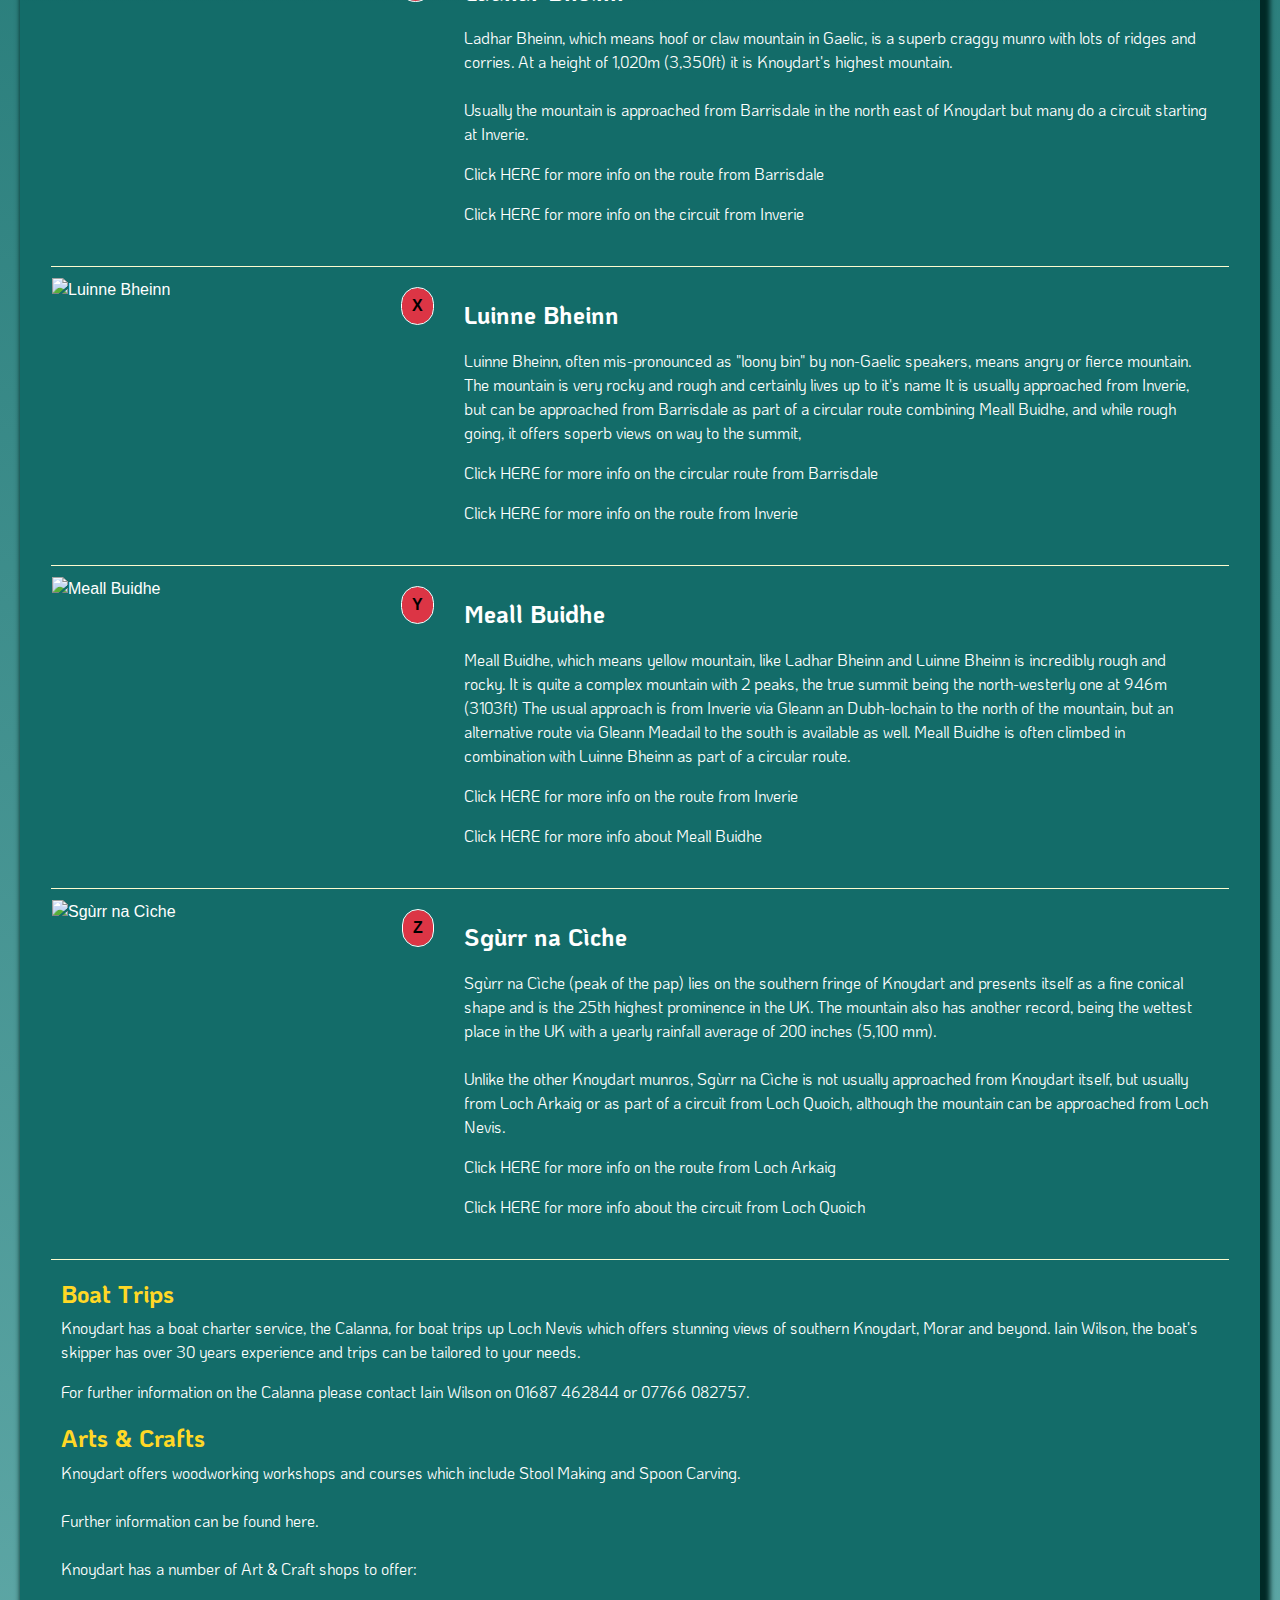
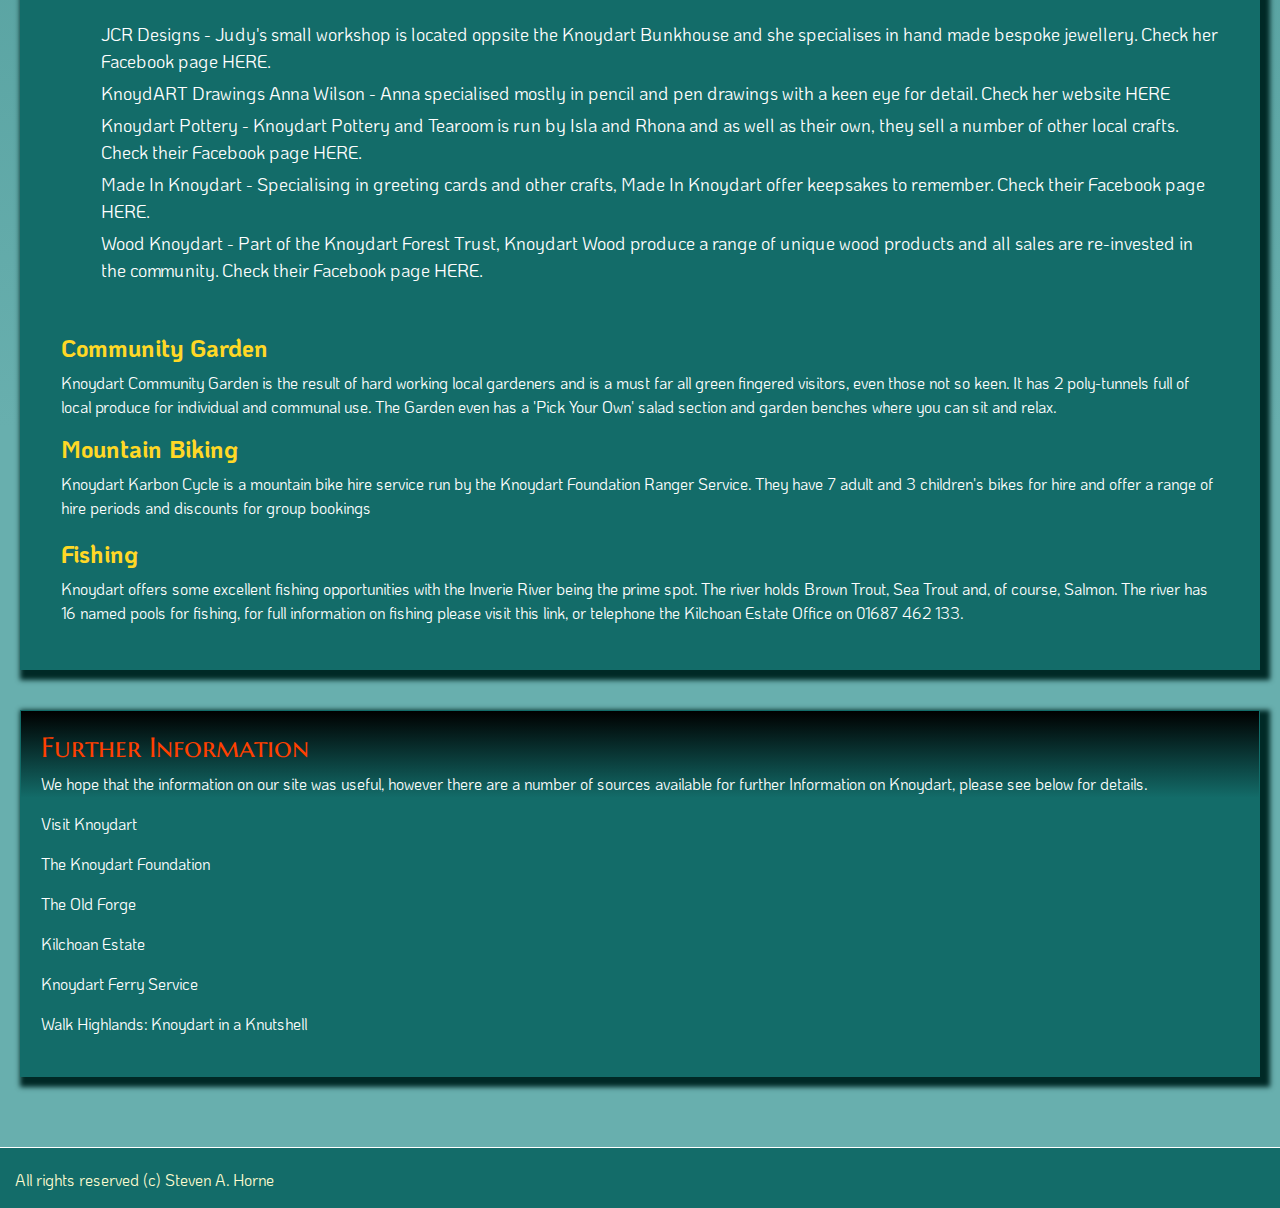
==== commit fc68f460: "Changed navbar toggler icon to svg" ====
--- a/index.html
+++ b/index.html
@@ -23,11 +23,9 @@
             </div>
 
                 <nav class="navbar navbar-expand-lg">
-                    <button class="navbar-toggler custom-toggler" type="button" data-toggle="collapse" data-target="#navbarNav" aria-controls="navbarNav" aria-expanded="false" aria-label="Toggle navigation"><i class="material-icons">
-horizontal_split
-</i></button>
-                    <span class="navbar-toggler-icon"></span>
-                  </button>
+                    <button class="navbar-toggler" type="button" data-toggle="collapse" data-target="#navbarNav" aria-controls="navbarNav" aria-expanded="false" aria-label="Toggle navigation">
+                        <span class="navbar-toggler-icon"></span>
+                    </button>
                     <div class="collapse navbar-collapse" id="navbarNav">
                         <ul class="navbar-nav">
                             <li class="nav-item">
@@ -152,7 +150,7 @@
                     </div>
                     <div class="row act-container">
                         <div class="col-sm-12 col-md-4 act-internal">
-                            <img class="img-fluid" src="http://www.munromagic.com/MunroImages/MM9799.jpg" alt="Luinne Bheinn">
+                            <img class="img-fluid" src="https://mountaincowardadventures.files.wordpress.com/2013/10/luinne-bheinn-from-mam-barrisdale.jpg" alt="Luinne Bheinn">
                             <span class="badge badge-danger letter">X</span>
                         </div>
                         <div class="col-sm-12 col-md-8 act-internal">
@@ -167,7 +165,7 @@
                     </div>
                     <div class="row act-container">
                         <div class="col-sm-12 col-md-4 act-internal">
-                            <img class="img-fluid" src="http://www.munromagic.com/MunroImages/MM9160.jpg" alt="Meall Buidhe">
+                            <img class="img-fluid" src="https://c1.staticflickr.com/8/7080/26607317713_f64d9d2995_b.jpg" alt="Meall Buidhe">
                             <span class="badge badge-danger letter">Y</span>
                         </div>
                         <div class="col-sm-12 col-md-8 act-internal">
@@ -184,7 +182,7 @@
                     </div>
                     <div class="row act-container">
                         <div class="col-sm-12 col-md-4 act-internal">
-                            <img class="img-fluid" src="http://www.berenosphotography.com/wp-content/uploads/IMG_7267-160609-Glen-Dessary-hills-750x500.jpg" alt="Sgùrr na Cìche">
+                            <img class="img-fluid" src="https://westernislescruises.co.uk/wp-content/uploads/2013/09/View-of-Sgurr-Na-Ciche.jpg" alt="Sgùrr na Cìche">
                             <span class="badge badge-danger letter">Z</span>
                         </div>
                         <div class="col-sm-12 col-md-8 act-internal">
--- a/assets/css/style.css
+++ b/assets/css/style.css
@@ -81,15 +81,13 @@
     margin-bottom: 10px;
     width: 3em;
     padding: 5px;
+    height: 100%;
 }
 
 .navbar-toggler-icon {
+    background-image: url(/assets/images/bars-solid.svg)!important;
+    background-repeat: no-repeat;
     margin: 5px;
-}
-.custom-toggler {
-    color: #ff4000;
-    border: 1px solid #ff4000;
-    z-index: 100;
 }
 
 #header {
